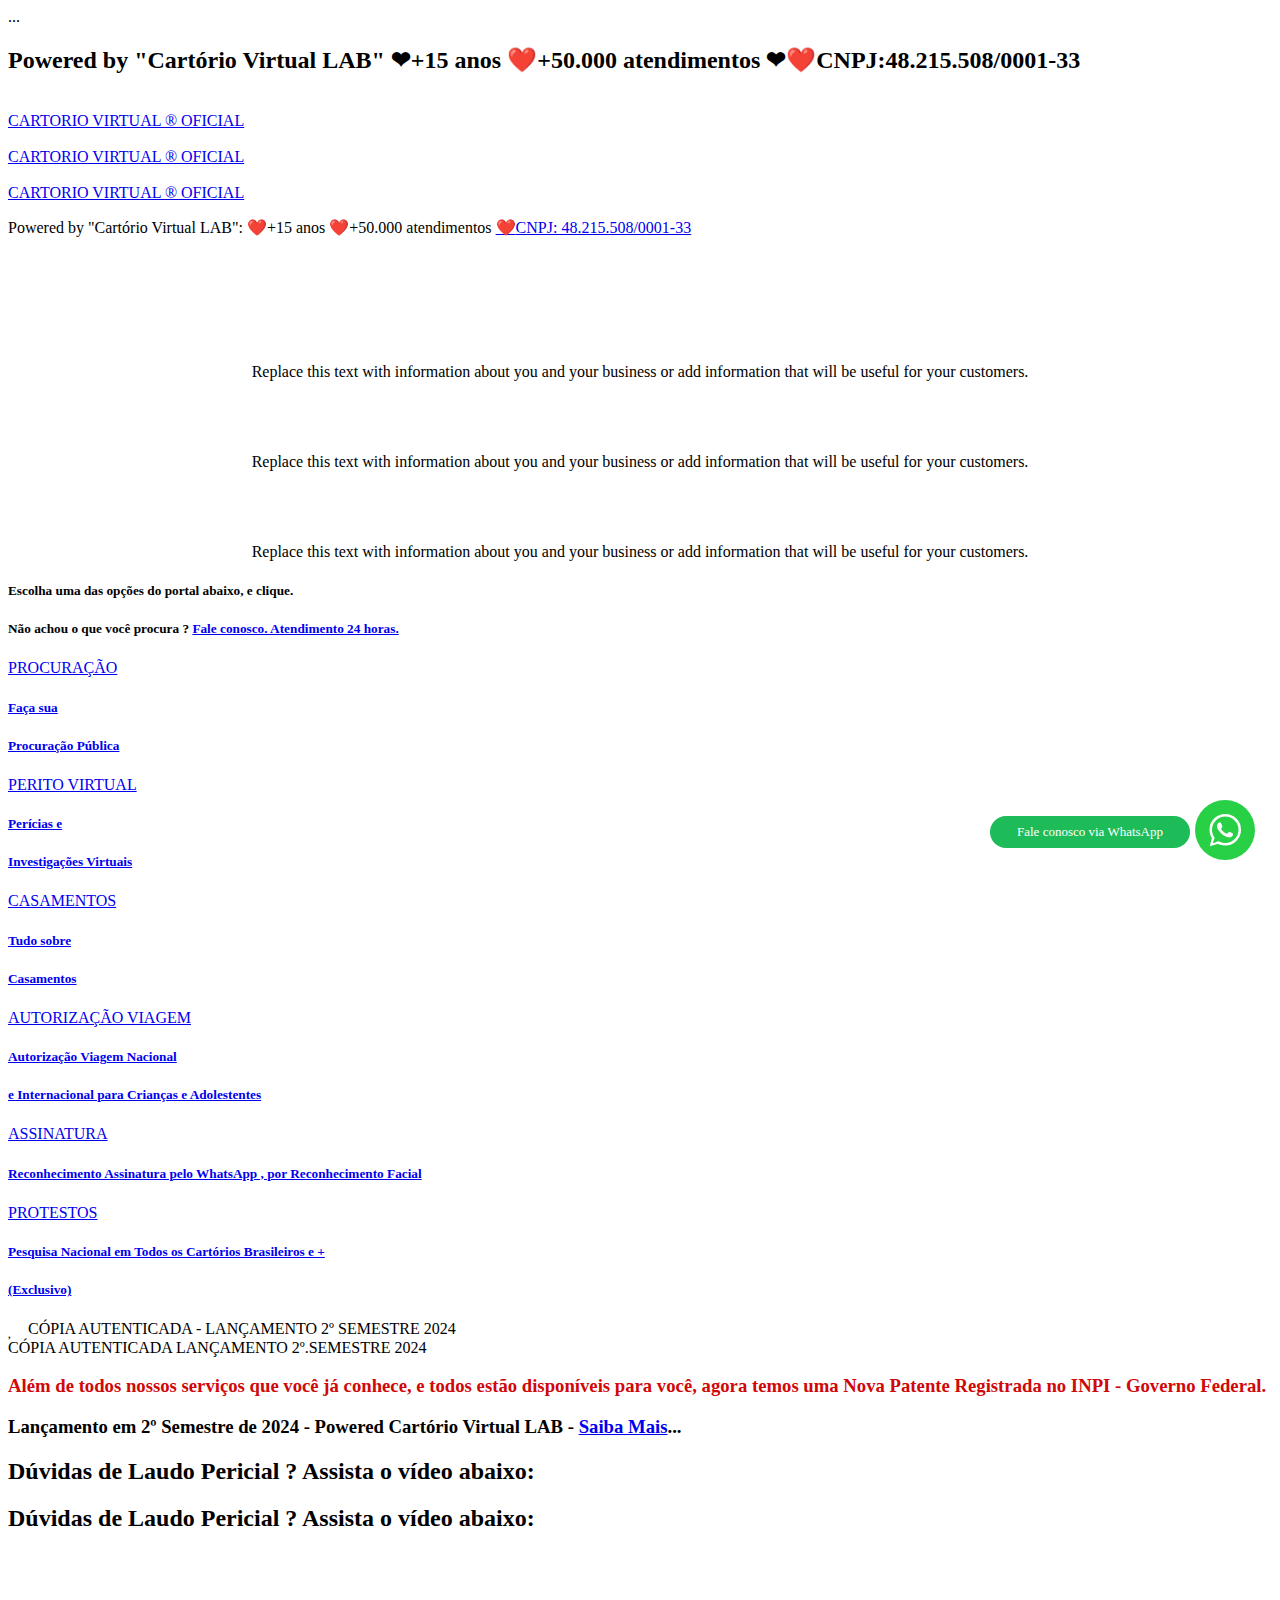
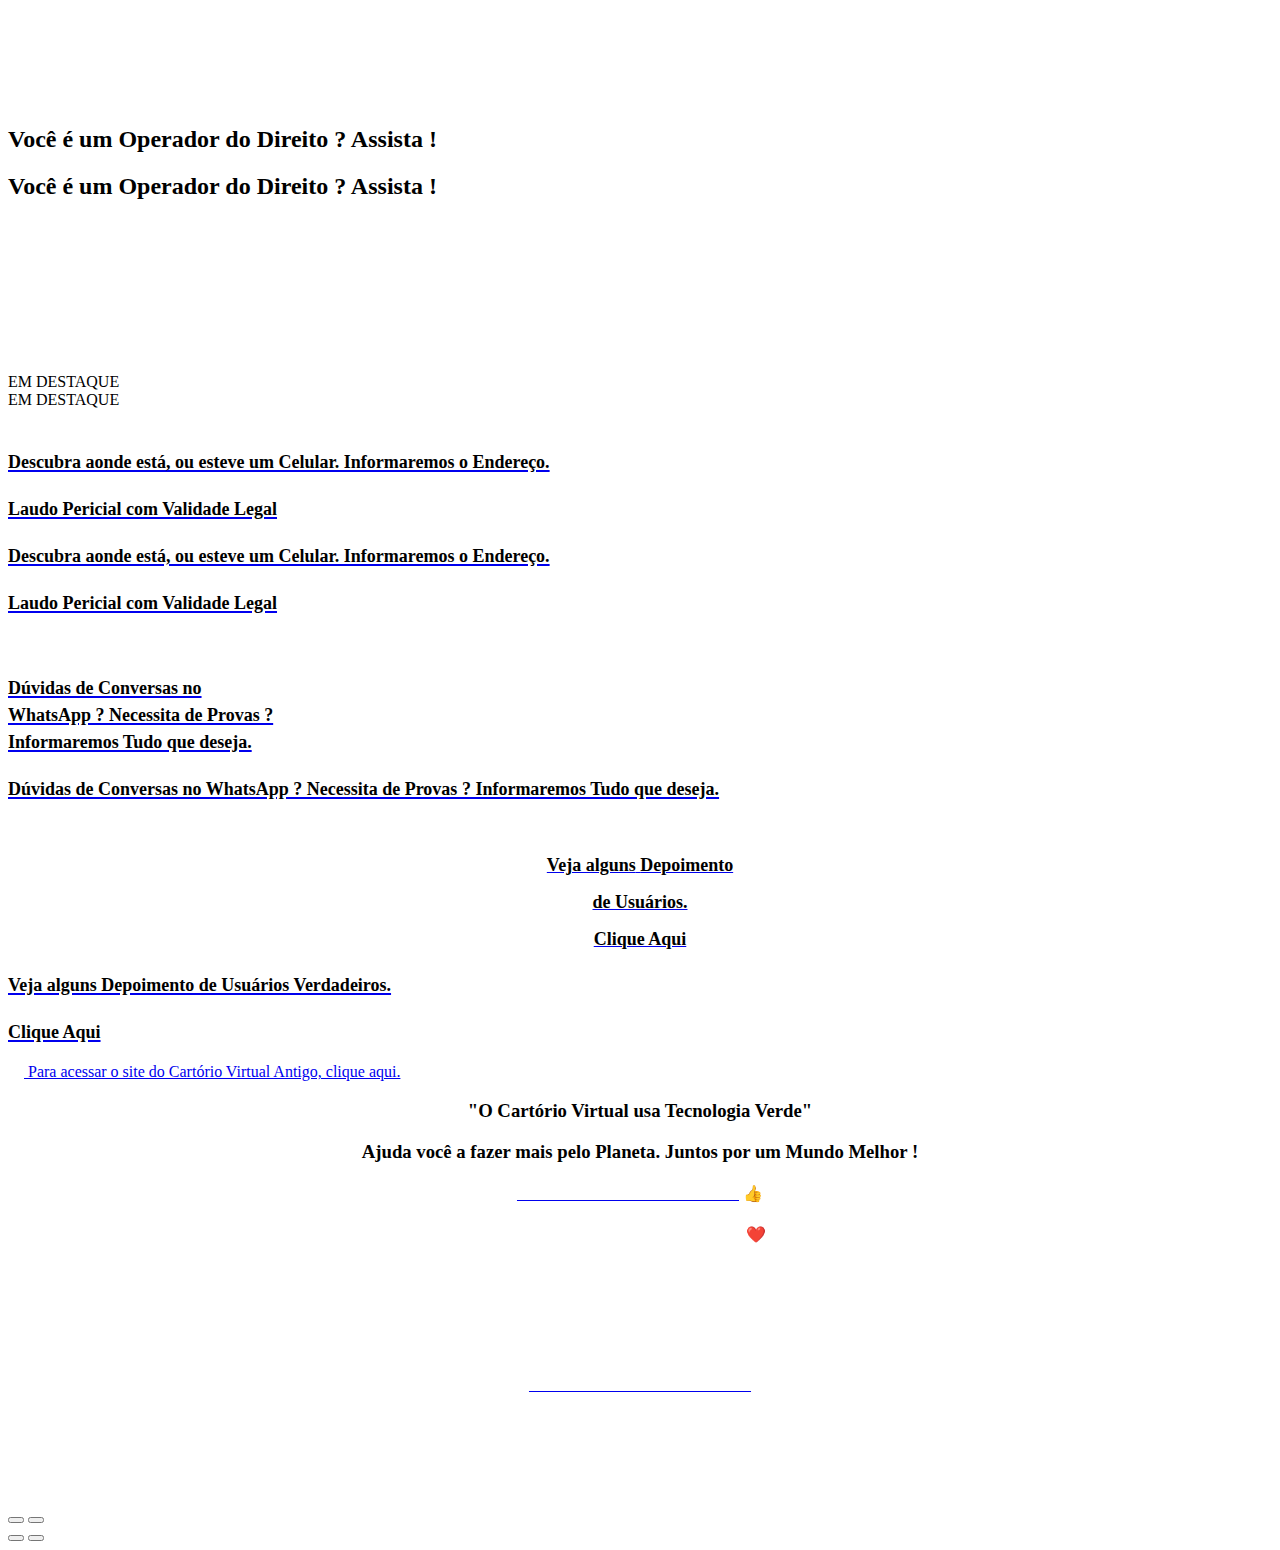
==== index.html @ 9a2a9cf3 "main" ====
<!DOCTYPE html>
<html lang="pt-br">
<head>
	<script type="text/javascript">
			</script>
	<meta http-equiv="content-type" content="text/html; charset=utf-8" />
	<title>Site Seguro</title>
	<base href="https://cartoriovirtual.org/" />
		
	
						<meta name="viewport" content="width=device-width, initial-scale=1" />
					<meta name="description" content="Site Seguro" />
			<meta name="keywords" content="nsw-70220B5-2TMI993GJQFYUJBQ7JAHOETF-VQ0NPY20FVGSWK7QRQO8SKXOH0L7MYE90DUE11B5OQ4Z5ROJL-7MIRK2YOP0WDHIZ8A5L-3VB5FXY8-ZHB0TPFIL7QLHFRX" />
			
	<!-- Facebook Open Graph -->
		<meta property="og:title" content="Site Seguro" />
			<meta property="og:description" content="Site Seguro" />
			<meta property="og:image" content="" />
			<meta property="og:type" content="article" />
			<meta property="og:url" content="https://cartoriovirtual.org/" />
		<!-- Facebook Open Graph end -->

		<meta name="generator" content="Site.pro Website builder" />
			<script src="js/common-bundle.js?ts=20241201022122" type="text/javascript"></script>
	<script src="js/a188f23feb1c0045346286814076465c-bundle.js?ts=20241201022122" type="text/javascript"></script>
	<link href="css/common-bundle.css?ts=20241201022122" rel="stylesheet" type="text/css" />
	<link href="https://fonts.googleapis.com/css?family=Montserrat:100,100i,200,200i,300,300i,400,400i,500,500i,600,600i,700,700i,800,800i,900,900i&amp;subset=cyrillic,cyrillic-ext,latin,latin-ext,vietnamese" rel="stylesheet" type="text/css" />
	<link href="https://fonts.googleapis.com/css?family=Playfair+Display:400,400i,700,700i&amp;subset=cyrillic,latin,latin-ext,vietnamese" rel="stylesheet" type="text/css" />
	<link href="https://fonts.googleapis.com/css?family=Cormorant+Garamond:300,300i,400,400i,500,500i,600,600i,700,700i&amp;subset=cyrillic,cyrillic-ext,latin,latin-ext,vietnamese" rel="stylesheet" type="text/css" />
	<link href="https://fonts.googleapis.com/css?family=Roboto:100,100i,300,300i,400,400i,500,500i,700,700i,900,900i&amp;subset=cyrillic,cyrillic-ext,greek,greek-ext,latin,latin-ext,vietnamese" rel="stylesheet" type="text/css" />
	<link href="https://fonts.googleapis.com/css?family=Poppins:100,100i,200,200i,300,300i,400,400i,500,500i,600,600i,700,700i,800,800i,900,900i&amp;subset=devanagari,latin,latin-ext" rel="stylesheet" type="text/css" />
	<link href="https://fonts.googleapis.com/css?family=Open+Sans:300,300i,400,400i,600,600i,700,700i,800,800i&amp;subset=cyrillic,cyrillic-ext,greek,greek-ext,latin,latin-ext,vietnamese" rel="stylesheet" type="text/css" />
	<link href="css/a188f23feb1c0045346286814076465c-bundle.css?ts=20241201022122" rel="stylesheet" type="text/css" id="wb-page-stylesheet" />
	<link rel="apple-touch-icon" type="image/png" sizes="120x120" href="gallery/favicons/favicon-120x120.png"><link rel="icon" type="image/png" sizes="120x120" href="gallery/favicons/favicon-120x120.png"><link rel="apple-touch-icon" type="image/png" sizes="152x152" href="gallery/favicons/favicon-152x152.png"><link rel="icon" type="image/png" sizes="152x152" href="gallery/favicons/favicon-152x152.png"><link rel="apple-touch-icon" type="image/png" sizes="180x180" href="gallery/favicons/favicon-180x180.png"><link rel="icon" type="image/png" sizes="180x180" href="gallery/favicons/favicon-180x180.png"><link rel="icon" type="image/png" sizes="192x192" href="gallery/favicons/favicon-192x192.png"><link rel="apple-touch-icon" type="image/png" sizes="60x60" href="gallery/favicons/favicon-60x60.png"><link rel="icon" type="image/png" sizes="60x60" href="gallery/favicons/favicon-60x60.png"><link rel="apple-touch-icon" type="image/png" sizes="76x76" href="gallery/favicons/favicon-76x76.png"><link rel="icon" type="image/png" sizes="76x76" href="gallery/favicons/favicon-76x76.png"><link rel="icon" type="image/png" href="gallery/favicons/favicon.png">
	<script type="text/javascript">
	window.useTrailingSlashes = true;
	window.disableRightClick = false;
	window.currLang = 'pt';
</script>
	<div data-replaced-tag="body"> <!-- Inicio do corpo da página -->

  ... <!-- Conteúdo da página -->

  <div vw class="enabled">
    <div vw-access-button class="active"></div>
    <div vw-plugin-wrapper>
      <div class="vw-plugin-top-wrapper"></div>
    </div>
  </div>
  <script src="https://vlibras.gov.br/app/vlibras-plugin.js"></script>
  <script>
    new window.VLibras.Widget('https://vlibras.gov.br/app');
  </script>
</div> <!-- Fim do corpo da página -->	
	<!--[if lt IE 9]>
	<script src="js/html5shiv.min.js"></script>
	<![endif]-->

		<script type="text/javascript">
		$(function () {
});    </script>
</head>


<body class="site site-lang-pt " ><div id="wb_root" class="root wb-layout-vertical"><div class="wb_sbg"></div><div id="wb_header_a188f23feb1c0045346286814076465c" class="wb_element wb-layout-element" data-plugin="LayoutElement"><div class="wb_content wb-layout-vertical"><div id="a18c81e5df07008e3a42a761a07928f0" class="wb_element wb_text_element" data-plugin="TextArea" style=" line-height: normal;"><h2 class="wb-stl-custom18"><span style="color:#000000;">Powered by "Cartório Virtual LAB"  </span>❤<span style="color:#000000;">+15 anos </span>❤️<span style="color:#000000;">+50.000 atendimentos   </span>❤❤️<span style="color:#000000;">CNPJ:48.215.508/0001-33</span></h2>
</div><div id="a18c837e916000acd93f30b6953ffa28" class="wb_element wb-sticky wb-layout-element" data-plugin="LayoutElement" data-h-align="center" data-v-align="top"><div class="wb_content wb-layout-horizontal"><div id="a18c837e918d0081e6e76545bb5ce94b" class="wb_element wb_element_picture wb-anim-entry wb-anim wb-anim-slide-in-left" data-plugin="Picture" data-wb-anim-entry-time="2.7" data-wb-anim-entry-delay="0" title=""><div class="wb_picture_wrap"><div class="wb-picture-wrapper"><a href="https://cartoriovirtual.org/"><img loading="lazy" alt="" src="gallery/Logo%20Cartorio.webp?ts=1733012482"></a></div></div></div><div id="a18c837e91a400c16f4d63ccf66f880a" class="wb_element" data-plugin="Button"><a class="wb_button" href="https://cartoriovirtual.org/"><span>CARTORIO VIRTUAL  ®  OFICIAL</span></a></div></div></div><div id="a18c840eb37900a86fec6614c028c573" class="wb_element wb-sticky wb-layout-element" data-plugin="LayoutElement" data-h-align="center" data-v-align="top"><div class="wb_content wb-layout-horizontal"><div id="a18c840eb3f80051df39a87b8aeac3ec" class="wb_element wb_element_picture wb-anim-entry wb-anim wb-anim-slide-in-left" data-plugin="Picture" data-wb-anim-entry-time="2.7" data-wb-anim-entry-delay="0" title=""><div class="wb_picture_wrap"><div class="wb-picture-wrapper"><a href="https://cartoriovirtual.org/"><img loading="lazy" alt="" src="gallery/Logo%20Cartorio.webp?ts=1733012482"></a></div></div></div><div id="a18c840eb41f005e7da90df354b5b0c4" class="wb_element" data-plugin="Button"><a class="wb_button" href="https://cartoriovirtual.org/"><span>CARTORIO VIRTUAL  ®  OFICIAL</span></a></div><div id="a18c858fb58e009216eedc888f8a7c9a" class="wb_element wb-layout-element" data-plugin="LayoutElement"><div class="wb_content wb-layout-horizontal"><div id="a18c858fb5ad00f82b8f0f91d41f69d5" class="wb_element wb-layout-element" data-plugin="LayoutElement"><div class="wb_content wb-layout-vertical"><div id="a18c858fb5cd00ac94041c26ecb5efd5" class="wb_element wb-layout-element" data-plugin="LayoutElement"><div class="wb_content wb-layout-horizontal"><div id="a18c858fb5e100b4fd47f772124a47ce" class="wb_element wb_element_picture wb-anim-entry wb-anim wb-anim-slide-in-left" data-plugin="Picture" data-wb-anim-entry-time="2.7" data-wb-anim-entry-delay="0" title=""><div class="wb_picture_wrap"><div class="wb-picture-wrapper"><a href="https://cartoriovirtual.org/"><img loading="lazy" alt="" src="gallery/Logo%20Cartorio.webp?ts=1733012482"></a></div></div></div><div id="a18c858fb60700da256c26f64753a2dd" class="wb_element wb-layout-element" data-plugin="LayoutElement"><div class="wb_content wb-layout-vertical"><div id="a18c858fb6150088d727f8677cfe39b0" class="wb_element" data-plugin="Button"><a class="wb_button" href="https://cartoriovirtual.org/"><span>CARTORIO VIRTUAL  ®  OFICIAL</span></a></div><div id="a18c858fb62f00c1f54973f119dcceec" class="wb_element wb_text_element" data-plugin="TextArea" style=" line-height: normal;"><p class="wb-stl-custom10"><span style="color:#inherit;">Powered by "Cartório Virtual LAB":   </span> ❤️<span style="color:#inherit;">+15 anos    </span>❤️<span style="color:#inherit;">+50.000 atendimentos   </span><a data-_="Link" href="javascript:void(0);" data-popup="wb_popup:Site-Seguro-3/?wbPopupMode=1;w=850;h=600;pagePopup=1;" title="CLIQUE AQUI - CNPJ">❤️<span style="color:#inherit;">CNPJ: 48.215.508/0001-33</span></a></p>
</div></div></div></div></div></div></div></div></div></div></div></div></div><div id="wb_main_a188f23feb1c0045346286814076465c" class="wb_element wb-layout-element" data-plugin="LayoutElement"><div class="wb_content wb-layout-vertical"><div id="a18c7bb6588000348fec178899fb68e9" class="wb_element wb-accordion" data-plugin="Accordion"><div class="wb-accordion-type-slider"><div id="a18c7bb6588000348fec178899fb68e9-list" class="carousel slide" data-ride="carousel" data-interval="5000"><div class="carousel-indicators"><li class="wb-accordion-item " data-target="#a18c7bb6588000348fec178899fb68e9-list" data-slide-to="0" data-item-id="0"><li class="wb-accordion-item " data-target="#a18c7bb6588000348fec178899fb68e9-list" data-slide-to="1" data-item-id="1"><li class="wb-accordion-item " data-target="#a18c7bb6588000348fec178899fb68e9-list" data-slide-to="2" data-item-id="2"></div><div class="carousel-inner" role="listbox"><div class="item "><div id="a188de24b3e80139c346a73afd1105b4" class="wb_element wb-layout-element" data-plugin="LayoutElement"><div class="wb_content wb-layout-vertical"><div id="a188de24b3e802a8b58cc15e346e845e" class="wb_element wb-layout-element" data-plugin="LayoutElement"><div class="wb_content wb-layout-horizontal"><div id="a188de24b3e80320a3605a72a27b59ba" class="wb_element wb-layout-element" data-plugin="LayoutElement"><div class="wb_content wb-layout-vertical"><div id="a188de24b3e805e476cf16a0d86406ce" class="wb_element wb_element_picture" data-plugin="Picture" title=""><div class="wb_picture_wrap"><div class="wb-picture-wrapper" style="overflow: visible; display: flex"><svg xmlns="http://www.w3.org/2000/svg" width="40" height="auto" viewBox="0 0 1793.982 1793.982" style="direction: ltr; color:#000000"><text x="65.501415" y="1537.02" font-size="1792" fill="currentColor" style='font-family: "FontAwesome"'></text></svg></div></div></div><div id="a188de24b3e806aa7d594580f24dbd88" class="wb_element wb_text_element" data-plugin="TextArea" style=" line-height: normal;"><p class="wb-stl-custom20" style="text-align: center;">Replace this text with information about you and your business or add information that will be useful for your customers.</p>
</div></div></div></div></div></div></div></div><div class="item "><div id="a188de24b3e807abd2cfaaf23fddb87f" class="wb_element wb-layout-element" data-plugin="LayoutElement"><div class="wb_content wb-layout-vertical"><div id="a188de24b3e8081bbc1120f7c08c7910" class="wb_element wb-layout-element" data-plugin="LayoutElement"><div class="wb_content wb-layout-horizontal"><div id="a188de24b3e8095a4c419db9cca80d4f" class="wb_element wb-layout-element" data-plugin="LayoutElement"><div class="wb_content wb-layout-vertical"><div id="a188de24b3e80bae526d3415afcf410f" class="wb_element wb_element_picture" data-plugin="Picture" title=""><div class="wb_picture_wrap"><div class="wb-picture-wrapper" style="overflow: visible; display: flex"><svg xmlns="http://www.w3.org/2000/svg" width="40" height="auto" viewBox="0 0 1793.982 1793.982" style="direction: ltr; color:#000000"><text x="65.501415" y="1537.02" font-size="1792" fill="currentColor" style='font-family: "FontAwesome"'></text></svg></div></div></div><div id="a188de24b3e80c9a4dcecc47c4a1fa23" class="wb_element wb_text_element" data-plugin="TextArea" style=" line-height: normal;"><p class="wb-stl-custom20" style="text-align: center;">Replace this text with information about you and your business or add information that will be useful for your customers.</p>
</div></div></div></div></div></div></div></div><div class="item "><div id="a188de24b3e80da20564f843acb87cb0" class="wb_element wb-layout-element" data-plugin="LayoutElement"><div class="wb_content wb-layout-vertical"><div id="a188de24b3e80e9bf9640fe48a3dc414" class="wb_element wb-layout-element" data-plugin="LayoutElement"><div class="wb_content wb-layout-horizontal"><div id="a188de24b3e80f7ec7e7a812b8945cb1" class="wb_element wb-layout-element" data-plugin="LayoutElement"><div class="wb_content wb-layout-vertical"><div id="a188de24b3e811119e40370aa5c3cef1" class="wb_element wb_element_picture" data-plugin="Picture" title=""><div class="wb_picture_wrap"><div class="wb-picture-wrapper" style="overflow: visible; display: flex"><svg xmlns="http://www.w3.org/2000/svg" width="40" height="auto" viewBox="0 0 1793.982 1793.982" style="direction: ltr; color:#000000"><text x="65.501415" y="1537.02" font-size="1792" fill="currentColor" style='font-family: "FontAwesome"'></text></svg></div></div></div><div id="a188de24b3e81242546186d496ad3e9d" class="wb_element wb_text_element" data-plugin="TextArea" style=" line-height: normal;"><p class="wb-stl-custom20" style="text-align: center;">Replace this text with information about you and your business or add information that will be useful for your customers.</p>
</div></div></div></div></div></div></div></div></div></div></div></div><div id="a18c85914c8b00b37e2354cba9ffedb0" class="wb_element wb-layout-element" data-plugin="LayoutElement"><div class="wb_content wb-layout-horizontal"><div id="a18c8160808800ce6b0cf042af1f8bd7" class="wb_element wb-prevent-layout-click wb_gallery" data-plugin="Gallery"><script type="text/javascript">
			$(function() {
				(function(GalleryLib) {
					var el = document.getElementById("a18c8160808800ce6b0cf042af1f8bd7");
					var lib = new GalleryLib({"id":"a18c8160808800ce6b0cf042af1f8bd7","height":500,"type":"slideshow","trackResize":true,"interval":6,"speed":250,"images":[{"thumb":"gallery_gen\/7fdde08611208a54aebaee774ab9bacf_280.68505079826x144_fill.png","src":"gallery_gen\/d59139b4e3ea69b20eb482894ac5acaa_fit.png?ts=1733012482","width":1343,"height":689,"title":"","link":{"url":"https:\/\/peritovirtual.org\/","target":"_blank"},"description":"","address":{}},{"thumb":"gallery_gen\/6a4d4d986e42fb6ff4002b22757ed35b_295.06946688207x136_fill.png","src":"gallery_gen\/d12f828b253f5995ae39a2eac0403ad6_fit.png?ts=1733012482","width":1343,"height":619,"title":"","link":{"url":"https:\/\/procuracaopublica.com.br\/","target":"_blank"},"description":"","address":{}},{"thumb":"gallery_gen\/240c2956ffa7b812b4373587d0b5b32f_295.06946688207x136_fill.webp","src":"gallery_gen\/113c58d734af2bc13e2804c4d15bfca2_fit.webp?ts=1733012482","width":1343,"height":619,"title":"","link":{"url":"https:\/\/www.autorizacaodeviagem.com.br\/","target":"_blank"},"description":"","address":{}},{"thumb":"gallery_gen\/f05901b250a6d8c1f57af73fda20fc78_295.06946688207x136_fill.png","src":"gallery_gen\/eef17d5cd18956c1f6da132bfafa1a89_fit.png?ts=1733012482","width":1343,"height":619,"title":"","link":{"url":"https:\/\/casamentos.ong.br\/","target":"_blank"},"description":"","address":{}},{"thumb":"gallery_gen\/71d1fac149ce09a05e565cece03a1217_295.06946688207x136_fill.png","src":"gallery_gen\/c8acc1a6f054dae23e29da51be012a67_fit.png?ts=1733012482","width":1343,"height":619,"title":"","link":{"url":"https:\/\/quemprotestou.com\/","target":"_blank"},"description":"","address":{}}],"border":{"border":"5px none #00008c"},"padding":0,"thumbWidth":100,"thumbHeight":100,"thumbAlign":"center","thumbPadding":6,"thumbAnim":"","thumbShadow":"","imageCover":false,"disablePopup":true,"controlsArrow":"chevron","controlsArrowSize":14,"controlsArrowStyle":{"normal":{"color":"#FFFFFF","shadow":{"angle":135,"distance":0,"size":0,"blur":1,"color":"#000000","forText":true,"css":{"text-shadow":"0px 0px 1px #000000"}}},"hover":{"color":"#DDDDDD","shadow":{"angle":135,"distance":0,"size":0,"blur":1,"color":"#222222","forText":true,"css":{"text-shadow":"0px 0px 1px #222222"}}},"active":{"color":"#FFFFFF","shadow":{"angle":135,"distance":0,"size":0,"blur":1,"color":"#000000","forText":true,"css":{"text-shadow":"0px 0px 1px #000000"}}}},"slideOpacity":100,"showPictureCaption":"hover","captionIncludeDescription":false,"captionPosition":"center bottom","mapTypeId":"roadmap","markerIconTypeId":"thumbs","zoom":2,"mapCenter":{"latLng":{"lat":39.909736234537,"lng":-3.515625},"text":"39.90973623453719, -3.51562500000004"},"key":"AIzaSyChpsOrBxEG_GeV-KIABgsxtIZ-IXneudg","theme":"default","color":"#eeeeee","showSatellite":true,"showZoom":true,"showStreetView":true,"showFullscreen":true,"allowDragging":true,"showRoads":true,"showLandmarks":true,"showLabels":true,"locale":"pt_BR","pauseOnHover":false});
					lib.appendTo(el);
				})(window.wbmodGalleryLib);
			});
		</script></div></div></div><div id="a18c78c5e97e00090d3512181ee93c28" class="wb_element wb-elm-orient-horizontal" data-plugin="Line"><div class="wb-elm-line"></div></div><div id="a18c826b4d5400c1f438ce143fbe25c0" class="wb_element wb-prevent-layout-click wb_gallery" data-plugin="Gallery"><script type="text/javascript">
			$(function() {
				(function(GalleryLib) {
					var el = document.getElementById("a18c826b4d5400c1f438ce143fbe25c0");
					var lib = new GalleryLib({"id":"a18c826b4d5400c1f438ce143fbe25c0","height":191,"type":"slideshow","trackResize":true,"interval":5,"speed":1000,"images":[{"thumb":"gallery_gen\/240c2956ffa7b812b4373587d0b5b32f_295.06946688207x136_fill.webp","src":"gallery_gen\/113c58d734af2bc13e2804c4d15bfca2_fit.webp?ts=1733012482","width":1343,"height":619,"title":"","link":{"url":"https:\/\/www.autorizacaodeviagem.com.br\/","target":"_blank"},"description":"","address":{}},{"thumb":"gallery_gen\/f05901b250a6d8c1f57af73fda20fc78_295.06946688207x136_fill.png","src":"gallery_gen\/eef17d5cd18956c1f6da132bfafa1a89_fit.png?ts=1733012482","width":1343,"height":619,"title":"","link":{"url":"https:\/\/casamentos.ong.br\/","target":"_blank"},"description":"","address":{}},{"thumb":"gallery_gen\/185ee78e47184eb1582cbd2e24c0f074_295.06946688207x136_fill.png","src":"gallery_gen\/c974db9b897deab792d3b3c5dd16cefd_fit.png?ts=1733012482","width":1343,"height":619,"title":"","link":{"url":"https:\/\/procuracaopublica.com.br\/","target":"_blank"},"description":"","address":{}},{"thumb":"gallery_gen\/7fdde08611208a54aebaee774ab9bacf_280.68505079826x144_fill.png","src":"gallery_gen\/d59139b4e3ea69b20eb482894ac5acaa_fit.png?ts=1733012482","width":1343,"height":689,"title":"","link":{"url":"https:\/\/peritovirtual.org\/","target":"_blank"},"description":"","address":{}}],"border":{"border":"5px none #00008c"},"padding":0,"thumbWidth":100,"thumbHeight":100,"thumbAlign":"center","thumbPadding":6,"thumbAnim":"","thumbShadow":"","imageCover":false,"disablePopup":false,"controlsArrow":"chevron","controlsArrowSize":14,"controlsArrowStyle":{"normal":{"color":"#FFFFFF","shadow":{"angle":135,"distance":0,"size":0,"blur":1,"color":"#000000","forText":true,"css":{"text-shadow":"0px 0px 1px #000000"}}},"hover":{"color":"#DDDDDD","shadow":{"angle":135,"distance":0,"size":0,"blur":1,"color":"#222222","forText":true,"css":{"text-shadow":"0px 0px 1px #222222"}}},"active":{"color":"#FFFFFF","shadow":{"angle":135,"distance":0,"size":0,"blur":1,"color":"#000000","forText":true,"css":{"text-shadow":"0px 0px 1px #000000"}}}},"slideOpacity":100,"showPictureCaption":"hover","captionIncludeDescription":false,"captionPosition":"center bottom","mapTypeId":"roadmap","markerIconTypeId":"thumbs","zoom":2,"mapCenter":{"latLng":{"lat":39.909736234537,"lng":-3.515625},"text":"39.90973623453719, -3.51562500000004"},"key":"AIzaSyChpsOrBxEG_GeV-KIABgsxtIZ-IXneudg","theme":"default","color":"#eeeeee","showSatellite":true,"showZoom":true,"showStreetView":true,"showFullscreen":true,"allowDragging":true,"showRoads":true,"showLandmarks":true,"showLabels":true,"locale":"pt_BR","pauseOnHover":false});
					lib.appendTo(el);
				})(window.wbmodGalleryLib);
			});
		</script></div><div id="a18c789cb10000cc5822f2cd0e95ee22" class="wb_element wb_text_element" data-plugin="TextArea" style=" line-height: normal;"><h5 class="wb-stl-custom12"><span style="color:#inherit;"><strong>Escolha uma das opções do portal abaixo, e clique.</strong></span></h5>

<h5 class="wb-stl-custom12"><span style="color:#inherit;"><strong>Não achou o que você procura ? <a data-_="Link" href="https://wa.me/5511999991299" target="_blank">Fale conosco. Atendimento 24 horas.</a></strong></span></h5>
</div><div id="a18c7209c7c5016f37765b96bef55e3b" class="wb_element wb-layout-element" data-plugin="LayoutElement"><div class="wb_content wb-layout-horizontal"><div id="a18c7209c7c50243e581ace726728395" class="wb_element wb-layout-element" data-plugin="LayoutElement"><div class="wb_content wb-layout-vertical"><div id="a18c72125ccc0000fd82fa0ecc77dfb1" class="wb_element" data-plugin="Button"><a class="wb_button" href="https://procuracaopublica.com.br/" title="CLIQUE AQUI" target="_blank"><span>PROCURAÇÃO </span></a></div><div id="a18c721526150023fec2783fc8bd8057" class="wb_element wb_text_element" data-plugin="TextArea" style=" line-height: normal;"><h5 class="wb-stl-custom12"><a data-_="Link" href="https://procuracaopublica.com.br/" target="_blank" title="CLIQUE AQUI"><span style="color:#inherit;"><strong>Faça sua</strong></span></a></h5>

<h5 class="wb-stl-custom12"><a data-_="Link" href="https://procuracaopublica.com.br/" target="_blank" title="CLIQUE AQUI"><span style="color:#inherit;"><strong>Procuração Pública</strong></span></a></h5>
</div></div></div><div id="a18c7209c7c5033081abe2a16ddd245f" class="wb_element wb-layout-element" data-plugin="LayoutElement"><div class="wb_content wb-layout-vertical"><div id="a18c720c8e7600d10a9c4404a6a0265c" class="wb_element" data-plugin="Button"><a class="wb_button" href="https://peritovirtual.org/" target="_blank"><span>PERITO VIRTUAL</span></a></div><div id="a18c720de3f6007d2c4be29b8af28297" class="wb_element wb_text_element" data-plugin="TextArea" style=" line-height: normal;"><h5 class="wb-stl-custom12"><a data-_="Link" href="https://peritovirtual.org/" target="_blank"><span style="color:#inherit;"><strong>Perícias e </strong></span></a></h5>

<h5 class="wb-stl-custom12"><a data-_="Link" href="https://peritovirtual.org/" target="_blank"><span style="color:#inherit;"><strong>Investigações Virtuais</strong></span></a></h5>
</div></div></div><div id="a18c7209c7c504e145d3b8c658d4a77c" class="wb_element wb-layout-element" data-plugin="LayoutElement"><div class="wb_content wb-layout-vertical"><div id="a18c7216696e006c3d6fc6f62d939db2" class="wb_element" data-plugin="Button"><a class="wb_button" href="https://casamentos.ong.br/" target="_blank"><span>CASAMENTOS</span></a></div><div id="a18c721a226d004ffac5de9ff4133cea" class="wb_element wb_text_element" data-plugin="TextArea" style=" line-height: normal;"><h5 class="wb-stl-custom12"><a data-_="Link" href="https://casamentos.ong.br/" target="_blank"><strong>Tudo sobre</strong></a></h5>

<h5 class="wb-stl-custom12"><a data-_="Link" href="https://casamentos.ong.br/" target="_blank"><span style="color:#inherit;"><strong>Casamentos</strong></span></a></h5>
</div></div></div></div></div><div id="a18c7209c7c60099410ab95a0d05e17e" class="wb_element wb-layout-element" data-plugin="LayoutElement"><div class="wb_content wb-layout-horizontal"><div id="a18c7209c7c601b08850e2a8ae453b57" class="wb_element wb-layout-element" data-plugin="LayoutElement"><div class="wb_content wb-layout-vertical"><div id="a18c721c257c00006a5f780c3c36534c" class="wb_element" data-plugin="Button"><a class="wb_button" href="https://www.autorizacaodeviagem.com.br/" target="_blank"><span>AUTORIZAÇÃO VIAGEM</span></a></div><div id="a18c721af56e00ba14933a2aa6c7c6b7" class="wb_element wb_text_element" data-plugin="TextArea" style=" line-height: normal;"><h5 class="wb-stl-custom12"><a data-_="Link" href="https://www.autorizacaodeviagem.com.br/" target="_blank"><span style="color:#inherit;"><strong>Autorização Viagem Nacional</strong></span></a></h5>

<h5 class="wb-stl-custom12"><a data-_="Link" href="https://www.autorizacaodeviagem.com.br/" target="_blank"><span style="color:#inherit;"><strong>e Internacional para Crianças e Adolestentes </strong></span></a></h5>
</div></div></div><div id="a18c7209c7c60243579d0c682e5d3524" class="wb_element wb-layout-element" data-plugin="LayoutElement"><div class="wb_content wb-layout-vertical"><div id="a18c7220e23a00c497f4378bf94a95b1" class="wb_element" data-plugin="Button"><a class="wb_button" href="https://reconhecimentodefirma.com.br/" target="_blank"><span>ASSINATURA</span></a></div><div id="a18c72226ffa00905991ad8261b40e89" class="wb_element wb_text_element" data-plugin="TextArea" style=" line-height: normal;"><h5 class="wb-stl-custom12"><a data-_="Link" href="https://reconhecimentodefirma.com.br/" target="_blank"><span style="color:#inherit;"><strong>Reconhecimento Assinatura pelo WhatsApp , por Reconhecimento Facial</strong></span></a></h5>
</div></div></div><div id="a18c7209c7c603ff86c187e7e023a8a1" class="wb_element wb-layout-element" data-plugin="LayoutElement"><div class="wb_content wb-layout-vertical"><div id="a18c72406a9800810d008ef91580d376" class="wb_element" data-plugin="Button"><a class="wb_button" href="https://quemprotestou.com/" target="_blank"><span>PROTESTOS</span></a></div><div id="a18c7242e00d0048edf959f820e5fb97" class="wb_element wb_text_element" data-plugin="TextArea" style=" line-height: normal;"><h5 class="wb-stl-custom12"><a data-_="Link" href="https://quemprotestou.com/" target="_blank"><span style="color:#inherit;"><strong>Pesquisa Nacional em Todos os Cartórios Brasileiros e +</strong></span></a></h5>

<h5 class="wb-stl-custom12"><a data-_="Link" href="https://quemprotestou.com/" target="_blank"><span style="color:#inherit;"><strong>(Exclusivo)</strong></span></a></h5>
</div></div></div></div></div><div id="a18c7209c7c50079aafa7741173ffb87" class="wb_element wb-layout-element" data-plugin="LayoutElement"><div class="wb_content wb-layout-vertical"><div id="a18c8c6138450081c74c14af11e14d99" class="wb_element wb-layout-element" data-plugin="LayoutElement"><div class="wb_content wb-layout-horizontal"><div id="a18c8c651b210075eae5e96f3cbd3a47" class="wb_element wb-layout-element" data-plugin="LayoutElement"><div class="wb_content wb-layout-vertical"><div id="a18c8c6cad6800c6bf41ae5ba4134439" class="wb_element" data-plugin="Button"><a class="wb_button"><span><svg xmlns="http://www.w3.org/2000/svg" width="1793.982" height="1793.982" viewBox="0 0 1793.982 1793.982" style="display: inline-block; vertical-align: middle; position: relative; top: -1px; height: 1em; width: 1em; overflow: visible; direction: ltr;"><text x="1.501415" y="1537.02" font-size="1792" fill="currentColor" style='font-family: "FontAwesome"'></text></svg>&nbsp;CÓPIA  AUTENTICADA - LANÇAMENTO 2º SEMESTRE 2024</span></a></div><div id="a18c8c7093da0095ffb5347896bf4de4" class="wb_element" data-plugin="Button"><a class="wb_button"><span>CÓPIA  AUTENTICADA LANÇAMENTO 2º.SEMESTRE 2024</span></a></div><div id="a18c71cde9ae000e5b7dbda909197c0e" class="wb_element wb_text_element" data-plugin="TextArea" style=" line-height: normal;"><h3 class="wb-stl-custom14"><span style="color:#d00808;">Além de todos nossos serviços que você já conhece, e todos estão disponíveis para você, agora temos uma Nova Patente Registrada no INPI - Governo Federal.</span></h3>

<p> </p>

<h3 class="wb-stl-custom14"><strong><span style="color:#inherit;">Lançamento em 2º Semestre de 2024 - </span></strong><span style="color:#inherit;"><strong>Powered Cartório Virtual LAB - </strong><a data-_="Link" href="javascript:void(0);" data-popup="wb_popup:Site-Seguro-1/?wbPopupMode=1;w=900;h=720;">Saiba Mais</a>...</span></h3>
</div><div id="a18c78c7a945004fe6f0417826285faa" class="wb_element wb-elm-orient-horizontal" data-plugin="Line"><div class="wb-elm-line"></div></div></div></div></div></div><div id="a18c78b7239600583ca388b55e8a3313" class="wb_element wb-layout-element" data-plugin="LayoutElement"><div class="wb_content wb-layout-horizontal"><div id="a18c78b7239800c1ee326b33a0668e73" class="wb_element wb-layout-element" data-plugin="LayoutElement"><div class="wb_content wb-layout-vertical"><div id="a18c78b82ae0005460ca1f09a53c5e7f" class="wb_element wb_text_element" data-plugin="TextArea" style=" line-height: normal;"><h2 class="wb-stl-custom19">Dúvidas de Laudo Pericial ? Assista o vídeo abaixo:</h2>
</div><div id="a18c82c2e41d00dd6d8cf27860938a78" class="wb_element wb_text_element" data-plugin="TextArea" style=" line-height: normal;"><h2 class="wb-stl-custom19">Dúvidas de Laudo Pericial ? Assista o vídeo abaixo:</h2>
</div><div id="a18c78b8af2d0020d49888bc0a9ad853" class="wb_element" data-plugin="Youtube"><iframe title="YouTube video player" class="youtube-player" allowfullscreen="" data-defer-load="Youtube" data-src="//www.youtube.com/embed/nky0tNTdnGE?controls=1" frameborder="0"></iframe></div></div></div><div id="a18c78b7239801c5c60c98188ab2e67b" class="wb_element wb-layout-element" data-plugin="LayoutElement"><div class="wb_content wb-layout-vertical"><div id="a18c82967d2500729d6b6c0f1deb6742" class="wb_element wb_text_element" data-plugin="TextArea" style=" line-height: normal;"><h2 class="wb-stl-custom19">Você é um  Operador do Direito ?  Assista !</h2>
</div><div id="a18c82c3bba000e358712d459ece7ad0" class="wb_element wb_text_element" data-plugin="TextArea" style=" line-height: normal;"><h2 class="wb-stl-custom19">Você é um  Operador do Direito ?  Assista !</h2>
</div><div id="a18c78ca131f00eb80f81dea7c7b122d" class="wb_element" data-plugin="Youtube"><iframe title="YouTube video player" class="youtube-player" allowfullscreen="" data-defer-load="Youtube" data-src="//www.youtube.com/embed/rwRTIS6TCt0?controls=0" frameborder="0"></iframe></div></div></div></div></div><div id="a18c8c91a89c00f5e25780dd2feba1c7" class="wb_element" data-plugin="Button"><a class="wb_button"><span>EM DESTAQUE </span></a></div><div id="a18c8c66026f00be6c4571eb79b62d84" class="wb_element wb-elm-orient-horizontal" data-plugin="Line"><div class="wb-elm-line"></div></div><div id="a18c8cc91e47007dae064d101e567e2e" class="wb_element" data-plugin="Button"><a class="wb_button"><span>EM DESTAQUE </span></a></div><div id="a18c7921c1e900010f1edf2e6ba30de4" class="wb_element wb-layout-element" data-plugin="LayoutElement"><div class="wb_content wb-layout-horizontal"><div id="a18c7afbff250092ea5f57c7a468c7b3" class="wb_element wb-layout-element" data-plugin="LayoutElement"><div class="wb_content wb-layout-vertical"><div id="a18c78d2766500511f1d9de25bca73fb" class="wb_element wb_element_picture" data-plugin="Picture" title=""><div class="wb_picture_wrap"><div class="wb-picture-wrapper"><a href="https://wa.me/5511999991299" target="_blank"><img loading="lazy" alt="" src="gallery/geolocaliza%C3%A7%C3%A3o_cartorio_virtual.webp?ts=1733012482"></a></div></div></div><div id="a18c78d31936009199cc7861050f30ab" class="wb_element wb_text_element" data-plugin="TextArea" style=" line-height: normal;"><h2 class="wb-stl-custom18"><a data-_="Link" href="https://wa.me/5511999991299" target="_blank"><span style="font-size:18px;"><span style="color:#000000;"><strong> Descubra aonde está, ou esteve um Celular. Informaremos o Endereço.</strong></span></span></a></h2>

<h2 class="wb-stl-custom18"><a data-_="Link" href="https://wa.me/5511999991299" target="_blank"><span style="font-size:18px;"><span style="color:#000000;"><strong>Laudo Pericial com Validade Legal</strong></span></span></a></h2>
</div></div></div><div id="a18c8404f2e90032bc77eeb397218991" class="wb_element wb_text_element" data-plugin="TextArea" style=" line-height: normal;"><h2 class="wb-stl-custom18"><a data-_="Link" href="https://wa.me/5511999991299" target="_blank"><span style="font-size:18px;"><span style="color:#000000;"><strong> Descubra aonde está, ou esteve um Celular. Informaremos o Endereço.</strong></span></span></a></h2>

<h2 class="wb-stl-custom18"><a data-_="Link" href="https://wa.me/5511999991299" target="_blank"><span style="font-size:18px;"><span style="color:#000000;"><strong>Laudo Pericial com Validade Legal</strong></span></span></a></h2>
</div><div id="a18c7921c1ea01173d51cf209e90427a" class="wb_element wb-layout-element" data-plugin="LayoutElement"><div class="wb_content wb-layout-vertical"><div id="a18c7925e54c00a1981be9601b7ee839" class="wb_element wb_element_picture" data-plugin="Picture" title=""><div class="wb_picture_wrap"><div class="wb-picture-wrapper"><a href="https://wa.me/5511999991299" target="_blank"><img loading="lazy" alt="" src="gallery/whatsapp%20cartorio%20virtual.webp?ts=1733012482"></a></div></div></div><div id="a18c860e3943001249fe29227ab963e9" class="wb_element wb_text_element" data-plugin="TextArea" style=" line-height: normal;"><h2 class="wb-stl-custom18"><a data-_="Link" href="https://wa.me/5511999991299" target="_blank"><span style="font-size:18px;"><span style="color:#000000;"><strong>Dúvidas de Conversas no<br>
WhatsApp ? Necessita de Provas ?<br>
Informaremos Tudo que deseja.</strong></span></span></a></h2>
</div></div></div><div id="a18c79249df800952ec9470d466c14fd" class="wb_element wb-layout-element" data-plugin="LayoutElement"><div class="wb_content wb-layout-horizontal"><div id="a18c84084d88001d9238d1f907b21501" class="wb_element wb_text_element" data-plugin="TextArea" style=" line-height: normal;"><h2 class="wb-stl-custom18"><a data-_="Link" href="https://wa.me/5511999991299" target="_blank"><span style="font-size:18px;"><span style="color:#000000;"><strong> Dúvidas de Conversas no  WhatsApp ?  Necessita de Provas ?  Informaremos Tudo que deseja.</strong></span></span></a></h2>
</div><div id="a18c7918c9df009cca680ed8eb4cc4bb" class="wb_element wb_element_picture" data-plugin="Picture" title=""><div class="wb_picture_wrap"><div class="wb-picture-wrapper"><a href="https://g.page/r/CbdjyO8Rjj--EAE/review" target="_blank"><img loading="lazy" alt="" src="gallery_gen/5920287655acfb1005c28d821916b4b9_fit.png?ts=1733012482"></a></div></div></div><div id="a18c840a9b030044747845f090b37a5d" class="wb_element wb_text_element" data-plugin="TextArea" style=" line-height: normal;"><p style="text-align: center;"> </p>

<p style="text-align: center;"><a data-_="Link" href="javascript:void(0);" data-popup="wb_popup:https://cartorio-virtual.negocio.site/#testimonials;w=500;h=420;"><span style="display: none;"> </span></a><a data-_="Link" href="javascript:void(0);" data-popup="wb_popup:https://cartorio-virtual.negocio.site/#testimonials;w=500;h=420;"><strong><span style="font-size:18px;"><span style="color:#000000;">Veja alguns</span></span></strong></a><a data-_="Link" href="javascript:void(0);" data-popup="wb_popup:https://cartorio-virtual.negocio.site/#testimonials;w=500;h=420;"><strong><span style="font-size:18px;"><span style="color:#000000;"> </span></span></strong></a><a data-_="Link" href="javascript:void(0);" data-popup="wb_popup:https://cartorio-virtual.negocio.site/#testimonials;w=500;h=420;"><strong><span style="font-size:18px;"><span style="color:#000000;">Depoimento</span></span></strong></a></p>

<p style="text-align: center;"> </p>

<p style="text-align: center;"><a data-_="Link" href="javascript:void(0);" data-popup="wb_popup:https://cartorio-virtual.negocio.site/#testimonials;w=500;h=420;"><strong><span style="font-size:18px;"><span style="color:#000000;">de Usuários.</span></span></strong></a></p>

<p style="text-align: center;"> </p>

<p style="text-align: center;"><a data-_="Link" href="javascript:void(0);" data-popup="wb_popup:https://cartorio-virtual.negocio.site/#testimonials;w=500;h=420;"><strong><span style="font-size:18px;"><span style="color:#000000;">Clique Aqui</span></span></strong></a></p>

<p><a data-_="Link" href="javascript:void(0);" data-popup="wb_popup:https://cartorio-virtual.negocio.site/#testimonials;w=500;h=420;"><span style="display: none;"> </span></a> </p>
</div><div id="a18c86108bec00f5b3628a8239da6b6d" class="wb_element wb_text_element" data-plugin="TextArea" style=" line-height: normal;"><h2 class="wb-stl-custom18"><a data-_="Link" href="https://g.page/r/CbdjyO8Rjj--EAE/review" target="_blank"><span style="font-size:18px;"><span style="color:#000000;"><strong>Veja alguns Depoimento de Usuários Verdadeiros.</strong></span></span></a></h2>

<h2 class="wb-stl-custom18"><a data-_="Link" href="https://g.page/r/CbdjyO8Rjj--EAE/review" target="_blank"><span style="font-size:18px;"><span style="color:#000000;"><strong>Clique Aqui</strong></span></span></a></h2>
</div></div></div></div></div><div id="a18c8ccb15e900ec93f24bb25b4c01c5" class="wb_element wb-elm-orient-horizontal" data-plugin="Line"><div class="wb-elm-line"></div></div><div id="a18c78edabbe002911ff95609c0922dc" class="wb_element" data-plugin="Button"><a class="wb_button" href="https://peritovirtual33.wixsite.com/cartoriovirtual" target="_blank"><span><svg xmlns="http://www.w3.org/2000/svg" width="1793.982" height="1793.982" viewBox="0 0 1793.982 1793.982" style="display: inline-block; vertical-align: middle; position: relative; top: -1px; height: 1em; width: 1em; overflow: visible; direction: ltr;"><text x="1.501415" y="1537.02" font-size="1792" fill="currentColor" style='font-family: "FontAwesome"'></text></svg>&nbsp;Para acessar o site do Cartório Virtual Antigo, clique aqui.</span></a></div><div id="a18c725497a900f950440be37d389f6b" class="wb_element wb-layout-element" data-plugin="LayoutElement"><div class="wb_content wb-layout-vertical"><div id="a18c72551f8300ac84971d904131b2a1" class="wb_element wb_text_element" data-plugin="TextArea" style=" line-height: normal;"><h3 class="wb-stl-heading3" style="text-align: center;"><strong>"O Cartório Virtual usa Tecnologia Verde"</strong></h3>

<h3 class="wb-stl-heading3" style="text-align: center;"><strong>Ajuda você a fazer mais pelo Planeta. Juntos por um Mundo Melhor !</strong></h3>
</div></div></div></div></div></div></div><div id="wb_footer_a188f23feb1c0045346286814076465c" class="wb_element wb-layout-element" data-plugin="LayoutElement"><div class="wb_content wb-layout-vertical"><div id="a188f23fd6030fa3976304e876d29e79" class="wb_element wb-anim-entry wb-anim wb-anim-fade-in-none wb-layout-element" data-plugin="LayoutElement" data-wb-anim-entry-time="0.6" data-wb-anim-entry-delay="0"><div class="wb_content wb-layout-vertical"><div id="a18c8599e68300fcfea7baec586ce820" class="wb_element wb-anim-entry wb-anim wb-anim-fade-in-none wb-layout-element" data-plugin="LayoutElement" data-wb-anim-entry-time="0.6" data-wb-anim-entry-delay="0"><div class="wb_content wb-layout-horizontal"><div id="a18c8343358e005c695d925325d5196c" class="wb_element wb_text_element" data-plugin="TextArea" style=" line-height: normal;"><h4 class="wb-stl-custom4" style="text-align: center;"><a data-_="Link" href="javascript:void(0);" data-popup="wb_popup:Site-Seguro-2/?wbPopupMode=1;w=1300;h=600;"><span style="color:#ffffff;">"Termo de Uso Justo e Positivo"</span></a><span style="color:#ffffff;"> </span>👍</h4>
</div><div id="a18c8599b7b100dc33e496978578cd05" class="wb_element wb_text_element" data-plugin="TextArea" style=" line-height: normal;"><h4 class="wb-stl-custom4" style="text-align: center;"><span style="color:#ffffff;">Criado com Amor por Brasileiros </span>❤️</h4>
</div><div id="a18c8698380300d06fffbcc688856142" class="wb_element wb-anim-entry wb-anim wb-anim-fade-in-none wb-layout-element" data-plugin="LayoutElement" data-wb-anim-entry-time="0.6" data-wb-anim-entry-delay="0"><div class="wb_content wb-layout-horizontal"><div id="a18c8698389b00f269064e35e1bda70b" class="wb_element wb_element_picture" data-plugin="Picture" title=""><div class="wb_picture_wrap"><div class="wb-picture-wrapper"><img loading="lazy" alt="" src="gallery/%C3%89%20DO%20BRASIL%203-ts1683045565.webp?ts=1733012482"></div></div></div><div id="a18cfda7523700b160c87217b8dad8a5" class="wb_element wb_element_picture" data-plugin="Picture" title=""><div class="wb_picture_wrap"><div class="wb-picture-wrapper"><a href="javascript:void(0);" data-popup="wb_popup:CERTIFICADO-ISO-9001/?wbPopupMode=1;w=700;h=580;"><img loading="lazy" alt="" src="gallery/ISO%209000%20-%20SELO.png?ts=1733012482"></a></div></div></div><div id="a18ca75bbf8e00ad090dcd5cc567a641" class="wb_element wb_element_picture" data-plugin="Picture" title=""><div class="wb_picture_wrap"><div class="wb-picture-wrapper"><a href="https://safeweb.norton.com/report?url=www.cartoriovirtual.org" target="_blank"><img loading="lazy" alt="" src="gallery_gen/7a2132df02d97e4bef2318d2eca09a13_fit.png?ts=1733012482"></a></div></div></div><div id="a18c8698385c00e14c6676ce85f41c7a" class="wb_element wb_element_picture" data-plugin="Picture" title=""><div class="wb_picture_wrap"><div class="wb-picture-wrapper"><a href="javascript:void(0);" data-popup="wb_popup:https://www.dmca.com/compliance/cartoriovirtual.org;w=1200;h=700;"><img loading="lazy" alt="" src="gallery/dmca.png?ts=1733012482"></a></div></div></div><div id="a18ca4567582004e11bb321375874a22" class="wb_element wb_element_picture" data-plugin="Picture" title=""><div class="wb_picture_wrap"><div class="wb-picture-wrapper"><a href="https://transparencyreport.google.com/safe-browsing/search?url=www.cartoriovirtual.org&hl=pt-PT" title="SITE SEGURO" target="_blank"><img loading="lazy" alt="" src="gallery/Site%20Seguro%20Google.png?ts=1733012482"></a></div></div></div></div></div></div></div><div id="a18c838391e4002ea4b15ecb41448c16" class="wb_element wb_text_element" data-plugin="TextArea" style=" line-height: normal;"><h4 class="wb-stl-custom4" style="text-align: center;"><a data-_="Link" href="javascript:void(0);" data-popup="wb_popup:Site-Seguro-2/?wbPopupMode=1;w=1000;h=600;"><span style="color:#ffffff;">"Termo de Uso Justo e Positivo"</span></a></h4>
</div><div id="a18c83832bcf0087f10d68b9ca10f43b" class="wb_element wb_element_picture" data-plugin="Picture" title=""><div class="wb_picture_wrap"><div class="wb-picture-wrapper"><img loading="lazy" alt="" src="gallery/%C3%89%20DO%20BRASIL%203-ts1683045565.webp?ts=1733012482"></div></div></div><div id="a18c8384ac84000bd59b7ce41b8d8861" class="wb_element wb_element_picture" data-plugin="Picture" title=""><div class="wb_picture_wrap"><div class="wb-picture-wrapper"><a href="javascript:void(0);" data-popup="wb_popup:https://www.dmca.com/compliance/cartoriovirtual.org;w=700;h=500;"><img loading="lazy" alt="" src="gallery/dmca.png?ts=1733012482"></a></div></div></div><div id="a18cfdc8b88f00993306354ebe0261ba" class="wb_element wb_element_picture" data-plugin="Picture" title=""><div class="wb_picture_wrap"><div class="wb-picture-wrapper"><a href="javascript:void(0);" data-popup="wb_popup:CERTIFICADO-ISO-9001/?wbPopupMode=1;w=700;h=580;"><img loading="lazy" alt="" src="gallery/ISO%209000%20-%20SELO.png?ts=1733012482"></a></div></div></div><div id="a18cfdcaff680048a72810b98e5bedbf" class="wb_element wb_element_picture" data-plugin="Picture" title=""><div class="wb_picture_wrap"><div class="wb-picture-wrapper"><a href="https://safeweb.norton.com/report?url=www.cartoriovirtual.org" target="_blank"><img loading="lazy" alt="" src="gallery_gen/7a2132df02d97e4bef2318d2eca09a13_fit.png?ts=1733012482"></a></div></div></div><div id="a18cfdcd4e5200221b090028cb0021dc" class="wb_element wb_element_picture" data-plugin="Picture" title=""><div class="wb_picture_wrap"><div class="wb-picture-wrapper"><a href="https://transparencyreport.google.com/safe-browsing/search?url=www.cartoriovirtual.org&hl=pt-PT" title="SITE SEGURO" target="_blank"><img loading="lazy" alt="" src="gallery/Site%20Seguro%20Google.png?ts=1733012482"></a></div></div></div></div></div><div id="a188f23fd603149e04b3257b8723ecbf" class="wb_element wb-layout-element" data-plugin="LayoutElement"><div class="wb_content wb-layout-horizontal"><div id="a18c716a315c0023ef6fa7b38b6ac7e3" class="wb_element" data-plugin="CustomHtml" style=" overflow: hidden;"><div style="width: 100%; height: 100%; overflow-y: auto;"><!-- START Widget WhastApp hospedagemwordpresspro -->
<a href="https://api.whatsapp.com/send?phone=5511999991299&text=Ola,%20estou%20vindo%20atraves%20do%20site." id="waurlsite" class="bt-whatsApp" target="_blank" style="right:25px; position:fixed;width:60px;height:60px;bottom:40px;z-index:100;">
<img src="[data-uri]" alt="" width="60px">
</a>
<span id="alertWapp" style="right:30px; visibility: hidden; position:fixed;	width:17px;	height:17px;bottom:90px; background:red;z-index:101; font-size:11px;color:#fff;text-align:center;border-radius: 50px; font-weight:bold;line-height: normal; "> 1 </span>
<div id="msg1" style="right: 90px; visibility: visible; background: #1EBC59; color: #fff; position: fixed; width: 200px; bottom: 52px; text-align: center; font-size: 13px; line-height: 31px; height: 32px; border-radius: 100px; z-index: 100; ">Fale conosco via WhatsApp</div>
<script type="text/javascript">function showIt2() {document.getElementById("msg1").style.visibility = "visible";}    setTimeout("showIt2()", 5000); function hiddenIt() {document.getElementById("msg1").style.visibility = "hidden";}setTimeout("hiddenIt()", 15000); function showIt3() {document.getElementById("msg1").style.visibility = "visible";} setTimeout("showIt3()", 25000);  msg1.onclick = function() {document.getElementById('msg1').style.visibility = "hidden"; };function alertW() { document.getElementById("alertWapp").style.visibility = "visible";	} setTimeout("alertW()", 15000); </script>
<script type="text/javascript">var waurlsite = document.getElementById("waurlsite");var urlsite = window.location.href;var endereco = "https://api.whatsapp.com/send?phone=5511999991299&text=Ola,%20estou%20vindo%20atraves%20do%20site.%0a%20Estou%20na%20página:%20" + urlsite; waurlsite.href = endereco;</script><!-- END Widget WhastApp -->
</div></div></div></div><div id="wb_footer_c" class="wb_element" data-plugin="WB_Footer" style="text-align: center; width: 100%;"><div class="wb_footer"></div><script type="text/javascript">
			$(function() {
				var footer = $(".wb_footer");
				var html = (footer.html() + "").replace(/^\s+|\s+$/g, "");
				if (!html) {
					footer.parent().remove();
					footer = $("#footer, #footer .wb_cont_inner");
					footer.css({height: ""});
				}
			});
			</script></div></div></div>
<div class="wb_pswp pswp" tabindex="-1" role="dialog" aria-hidden="true">
	<div class="pswp__bg" style="opacity: 0.7;"></div>
	<div class="pswp__scroll-wrap">
		<div class="pswp__container">
			<div class="pswp__item"></div>
			<div class="pswp__item"></div>
			<div class="pswp__item"></div>
		</div>
		<div class="pswp__ui pswp__ui--hidden">
			<div class="pswp__top-bar">
				<div class="pswp__counter"></div>
				<button class="pswp__button pswp__button--close" title="Fechar"></button>
				<button class="pswp__button pswp__button--zoom" title="Zoom in/out"></button>
				<div class="pswp__preloader">
					<div class="pswp__preloader__icn">
						<div class="pswp__preloader__cut">
							<div class="pswp__preloader__donut"></div>
						</div>
					</div>
				</div>
			</div>
			<div class="pswp__share-modal pswp__share-modal--hidden pswp__single-tap">
				<div class="pswp__share-tooltip"></div> 
			</div>
			<button class="pswp__button pswp__button--arrow--left" title="Anterior"></button>
			<button class="pswp__button pswp__button--arrow--right" title="Próximo"></button>
			<div class="pswp__caption"><div class="pswp__caption__center"></div></div>
		</div>
	</div>
</div>
</div></body>
</html>
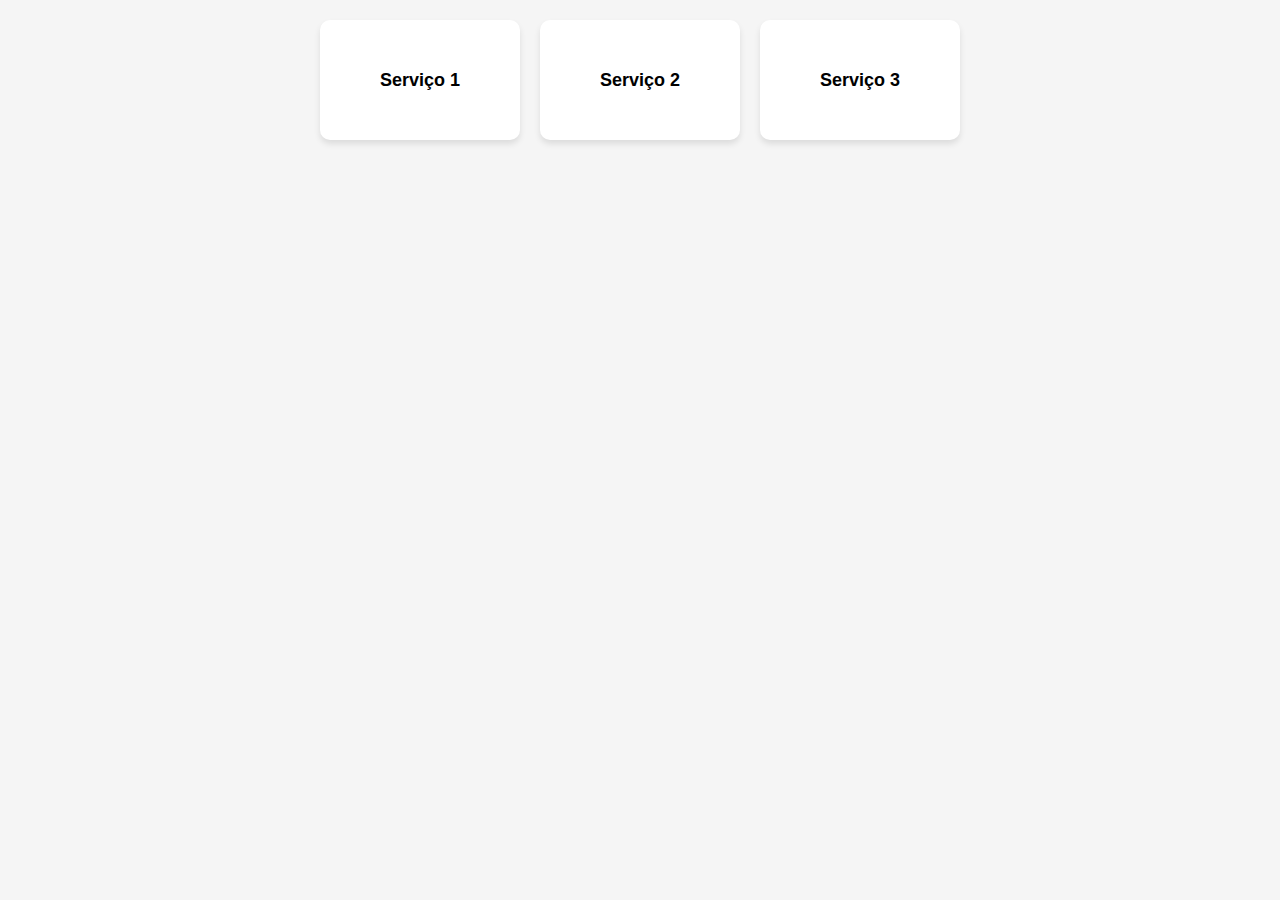
==== commit c67585dd: "main" ====
--- a/index.html
+++ b/index.html
@@ -1,197 +1,41 @@
+<!DOCTYPE html>
+<html lang="pt-BR">
+<head>
+    <meta charset="UTF-8">
+    <meta name="viewport" content="width=device-width, initial-scale=1.0">
+    <title>Serviços Interativos</title>
+    <style>
+        * { margin: 0; padding: 0; box-sizing: border-box; }
+        body { font-family: Arial, sans-serif; display: flex; flex-wrap: wrap; justify-content: center; background: #f5f5f5; }
+        .container { display: flex; flex-wrap: wrap; justify-content: center; gap: 20px; padding: 20px; }
+        .service { width: 200px; height: 120px; background: #fff; border-radius: 10px; box-shadow: 0 4px 6px rgba(0,0,0,0.1); cursor: pointer; display: flex; align-items: center; justify-content: center; text-align: center; font-size: 18px; font-weight: bold; transition: transform 0.3s; }
+        .service:hover { transform: scale(1.05); }
+        .fullscreen { position: fixed; top: 0; left: 0; width: 100vw; height: 100vh; background: #000; display: flex; align-items: center; justify-content: center; }
+        .fullscreen iframe { width: 100%; height: 100%; border: none; }
+        .close-btn { position: absolute; top: 10px; right: 20px; font-size: 20px; color: white; cursor: pointer; background: red; padding: 10px; border-radius: 5px; }
+    </style>
+</head>
+<body>
+    <div class="container">
+        <div class="service" onclick="openFullscreen('https://wilkerfreelancer.github.io/teste/')">Serviço 1</div>
+        <div class="service" onclick="openFullscreen('https://example.com')">Serviço 2</div>
+        <div class="service" onclick="openFullscreen('https://example.org')">Serviço 3</div>
+    </div>
+    
+    <div id="fullscreen" class="fullscreen" style="display: none;">
+        <span class="close-btn" onclick="closeFullscreen()">X</span>
+        <iframe id="serviceFrame"></iframe>
+    </div>
 
-<!DOCTYPE html>
-<html lang="pt-br">
-<head>
-	<script type="text/javascript">
-			</script>
-	<meta http-equiv="content-type" content="text/html; charset=utf-8" />
-	<title>Site Seguro</title>
-	<base href="https://cartoriovirtual.org/" />
-		
-	
-						<meta name="viewport" content="width=device-width, initial-scale=1" />
-					<meta name="description" content="Site Seguro" />
-			<meta name="keywords" content="nsw-70220B5-2TMI993GJQFYUJBQ7JAHOETF-VQ0NPY20FVGSWK7QRQO8SKXOH0L7MYE90DUE11B5OQ4Z5ROJL-7MIRK2YOP0WDHIZ8A5L-3VB5FXY8-ZHB0TPFIL7QLHFRX" />
-			
-	<!-- Facebook Open Graph -->
-		<meta property="og:title" content="Site Seguro" />
-			<meta property="og:description" content="Site Seguro" />
-			<meta property="og:image" content="" />
-			<meta property="og:type" content="article" />
-			<meta property="og:url" content="https://cartoriovirtual.org/" />
-		<!-- Facebook Open Graph end -->
-
-		<meta name="generator" content="Site.pro Website builder" />
-			<script src="js/common-bundle.js?ts=20241201022122" type="text/javascript"></script>
-	<script src="js/a188f23feb1c0045346286814076465c-bundle.js?ts=20241201022122" type="text/javascript"></script>
-	<link href="css/common-bundle.css?ts=20241201022122" rel="stylesheet" type="text/css" />
-	<link href="https://fonts.googleapis.com/css?family=Montserrat:100,100i,200,200i,300,300i,400,400i,500,500i,600,600i,700,700i,800,800i,900,900i&amp;subset=cyrillic,cyrillic-ext,latin,latin-ext,vietnamese" rel="stylesheet" type="text/css" />
-	<link href="https://fonts.googleapis.com/css?family=Playfair+Display:400,400i,700,700i&amp;subset=cyrillic,latin,latin-ext,vietnamese" rel="stylesheet" type="text/css" />
-	<link href="https://fonts.googleapis.com/css?family=Cormorant+Garamond:300,300i,400,400i,500,500i,600,600i,700,700i&amp;subset=cyrillic,cyrillic-ext,latin,latin-ext,vietnamese" rel="stylesheet" type="text/css" />
-	<link href="https://fonts.googleapis.com/css?family=Roboto:100,100i,300,300i,400,400i,500,500i,700,700i,900,900i&amp;subset=cyrillic,cyrillic-ext,greek,greek-ext,latin,latin-ext,vietnamese" rel="stylesheet" type="text/css" />
-	<link href="https://fonts.googleapis.com/css?family=Poppins:100,100i,200,200i,300,300i,400,400i,500,500i,600,600i,700,700i,800,800i,900,900i&amp;subset=devanagari,latin,latin-ext" rel="stylesheet" type="text/css" />
-	<link href="https://fonts.googleapis.com/css?family=Open+Sans:300,300i,400,400i,600,600i,700,700i,800,800i&amp;subset=cyrillic,cyrillic-ext,greek,greek-ext,latin,latin-ext,vietnamese" rel="stylesheet" type="text/css" />
-	<link href="css/a188f23feb1c0045346286814076465c-bundle.css?ts=20241201022122" rel="stylesheet" type="text/css" id="wb-page-stylesheet" />
-	<link rel="apple-touch-icon" type="image/png" sizes="120x120" href="gallery/favicons/favicon-120x120.png"><link rel="icon" type="image/png" sizes="120x120" href="gallery/favicons/favicon-120x120.png"><link rel="apple-touch-icon" type="image/png" sizes="152x152" href="gallery/favicons/favicon-152x152.png"><link rel="icon" type="image/png" sizes="152x152" href="gallery/favicons/favicon-152x152.png"><link rel="apple-touch-icon" type="image/png" sizes="180x180" href="gallery/favicons/favicon-180x180.png"><link rel="icon" type="image/png" sizes="180x180" href="gallery/favicons/favicon-180x180.png"><link rel="icon" type="image/png" sizes="192x192" href="gallery/favicons/favicon-192x192.png"><link rel="apple-touch-icon" type="image/png" sizes="60x60" href="gallery/favicons/favicon-60x60.png"><link rel="icon" type="image/png" sizes="60x60" href="gallery/favicons/favicon-60x60.png"><link rel="apple-touch-icon" type="image/png" sizes="76x76" href="gallery/favicons/favicon-76x76.png"><link rel="icon" type="image/png" sizes="76x76" href="gallery/favicons/favicon-76x76.png"><link rel="icon" type="image/png" href="gallery/favicons/favicon.png">
-	<script type="text/javascript">
-	window.useTrailingSlashes = true;
-	window.disableRightClick = false;
-	window.currLang = 'pt';
-</script>
-	<div data-replaced-tag="body"> <!-- Inicio do corpo da página -->
-
-  ... <!-- Conteúdo da página -->
-
-  <div vw class="enabled">
-    <div vw-access-button class="active"></div>
-    <div vw-plugin-wrapper>
-      <div class="vw-plugin-top-wrapper"></div>
-    </div>
-  </div>
-  <script src="https://vlibras.gov.br/app/vlibras-plugin.js"></script>
-  <script>
-    new window.VLibras.Widget('https://vlibras.gov.br/app');
-  </script>
-</div> <!-- Fim do corpo da página -->	
-	<!--[if lt IE 9]>
-	<script src="js/html5shiv.min.js"></script>
-	<![endif]-->
-
-		<script type="text/javascript">
-		$(function () {
-});    </script>
-</head>
-
-
-<body class="site site-lang-pt " ><div id="wb_root" class="root wb-layout-vertical"><div class="wb_sbg"></div><div id="wb_header_a188f23feb1c0045346286814076465c" class="wb_element wb-layout-element" data-plugin="LayoutElement"><div class="wb_content wb-layout-vertical"><div id="a18c81e5df07008e3a42a761a07928f0" class="wb_element wb_text_element" data-plugin="TextArea" style=" line-height: normal;"><h2 class="wb-stl-custom18"><span style="color:#000000;">Powered by "Cartório Virtual LAB"  </span>❤<span style="color:#000000;">+15 anos </span>❤️<span style="color:#000000;">+50.000 atendimentos   </span>❤❤️<span style="color:#000000;">CNPJ:48.215.508/0001-33</span></h2>
-</div><div id="a18c837e916000acd93f30b6953ffa28" class="wb_element wb-sticky wb-layout-element" data-plugin="LayoutElement" data-h-align="center" data-v-align="top"><div class="wb_content wb-layout-horizontal"><div id="a18c837e918d0081e6e76545bb5ce94b" class="wb_element wb_element_picture wb-anim-entry wb-anim wb-anim-slide-in-left" data-plugin="Picture" data-wb-anim-entry-time="2.7" data-wb-anim-entry-delay="0" title=""><div class="wb_picture_wrap"><div class="wb-picture-wrapper"><a href="https://cartoriovirtual.org/"><img loading="lazy" alt="" src="gallery/Logo%20Cartorio.webp?ts=1733012482"></a></div></div></div><div id="a18c837e91a400c16f4d63ccf66f880a" class="wb_element" data-plugin="Button"><a class="wb_button" href="https://cartoriovirtual.org/"><span>CARTORIO VIRTUAL  ®  OFICIAL</span></a></div></div></div><div id="a18c840eb37900a86fec6614c028c573" class="wb_element wb-sticky wb-layout-element" data-plugin="LayoutElement" data-h-align="center" data-v-align="top"><div class="wb_content wb-layout-horizontal"><div id="a18c840eb3f80051df39a87b8aeac3ec" class="wb_element wb_element_picture wb-anim-entry wb-anim wb-anim-slide-in-left" data-plugin="Picture" data-wb-anim-entry-time="2.7" data-wb-anim-entry-delay="0" title=""><div class="wb_picture_wrap"><div class="wb-picture-wrapper"><a href="https://cartoriovirtual.org/"><img loading="lazy" alt="" src="gallery/Logo%20Cartorio.webp?ts=1733012482"></a></div></div></div><div id="a18c840eb41f005e7da90df354b5b0c4" class="wb_element" data-plugin="Button"><a class="wb_button" href="https://cartoriovirtual.org/"><span>CARTORIO VIRTUAL  ®  OFICIAL</span></a></div><div id="a18c858fb58e009216eedc888f8a7c9a" class="wb_element wb-layout-element" data-plugin="LayoutElement"><div class="wb_content wb-layout-horizontal"><div id="a18c858fb5ad00f82b8f0f91d41f69d5" class="wb_element wb-layout-element" data-plugin="LayoutElement"><div class="wb_content wb-layout-vertical"><div id="a18c858fb5cd00ac94041c26ecb5efd5" class="wb_element wb-layout-element" data-plugin="LayoutElement"><div class="wb_content wb-layout-horizontal"><div id="a18c858fb5e100b4fd47f772124a47ce" class="wb_element wb_element_picture wb-anim-entry wb-anim wb-anim-slide-in-left" data-plugin="Picture" data-wb-anim-entry-time="2.7" data-wb-anim-entry-delay="0" title=""><div class="wb_picture_wrap"><div class="wb-picture-wrapper"><a href="https://cartoriovirtual.org/"><img loading="lazy" alt="" src="gallery/Logo%20Cartorio.webp?ts=1733012482"></a></div></div></div><div id="a18c858fb60700da256c26f64753a2dd" class="wb_element wb-layout-element" data-plugin="LayoutElement"><div class="wb_content wb-layout-vertical"><div id="a18c858fb6150088d727f8677cfe39b0" class="wb_element" data-plugin="Button"><a class="wb_button" href="https://cartoriovirtual.org/"><span>CARTORIO VIRTUAL  ®  OFICIAL</span></a></div><div id="a18c858fb62f00c1f54973f119dcceec" class="wb_element wb_text_element" data-plugin="TextArea" style=" line-height: normal;"><p class="wb-stl-custom10"><span style="color:#inherit;">Powered by "Cartório Virtual LAB":   </span> ❤️<span style="color:#inherit;">+15 anos    </span>❤️<span style="color:#inherit;">+50.000 atendimentos   </span><a data-_="Link" href="javascript:void(0);" data-popup="wb_popup:Site-Seguro-3/?wbPopupMode=1;w=850;h=600;pagePopup=1;" title="CLIQUE AQUI - CNPJ">❤️<span style="color:#inherit;">CNPJ: 48.215.508/0001-33</span></a></p>
-</div></div></div></div></div></div></div></div></div></div></div></div></div><div id="wb_main_a188f23feb1c0045346286814076465c" class="wb_element wb-layout-element" data-plugin="LayoutElement"><div class="wb_content wb-layout-vertical"><div id="a18c7bb6588000348fec178899fb68e9" class="wb_element wb-accordion" data-plugin="Accordion"><div class="wb-accordion-type-slider"><div id="a18c7bb6588000348fec178899fb68e9-list" class="carousel slide" data-ride="carousel" data-interval="5000"><div class="carousel-indicators"><li class="wb-accordion-item " data-target="#a18c7bb6588000348fec178899fb68e9-list" data-slide-to="0" data-item-id="0"><li class="wb-accordion-item " data-target="#a18c7bb6588000348fec178899fb68e9-list" data-slide-to="1" data-item-id="1"><li class="wb-accordion-item " data-target="#a18c7bb6588000348fec178899fb68e9-list" data-slide-to="2" data-item-id="2"></div><div class="carousel-inner" role="listbox"><div class="item "><div id="a188de24b3e80139c346a73afd1105b4" class="wb_element wb-layout-element" data-plugin="LayoutElement"><div class="wb_content wb-layout-vertical"><div id="a188de24b3e802a8b58cc15e346e845e" class="wb_element wb-layout-element" data-plugin="LayoutElement"><div class="wb_content wb-layout-horizontal"><div id="a188de24b3e80320a3605a72a27b59ba" class="wb_element wb-layout-element" data-plugin="LayoutElement"><div class="wb_content wb-layout-vertical"><div id="a188de24b3e805e476cf16a0d86406ce" class="wb_element wb_element_picture" data-plugin="Picture" title=""><div class="wb_picture_wrap"><div class="wb-picture-wrapper" style="overflow: visible; display: flex"><svg xmlns="http://www.w3.org/2000/svg" width="40" height="auto" viewBox="0 0 1793.982 1793.982" style="direction: ltr; color:#000000"><text x="65.501415" y="1537.02" font-size="1792" fill="currentColor" style='font-family: "FontAwesome"'></text></svg></div></div></div><div id="a188de24b3e806aa7d594580f24dbd88" class="wb_element wb_text_element" data-plugin="TextArea" style=" line-height: normal;"><p class="wb-stl-custom20" style="text-align: center;">Replace this text with information about you and your business or add information that will be useful for your customers.</p>
-</div></div></div></div></div></div></div></div><div class="item "><div id="a188de24b3e807abd2cfaaf23fddb87f" class="wb_element wb-layout-element" data-plugin="LayoutElement"><div class="wb_content wb-layout-vertical"><div id="a188de24b3e8081bbc1120f7c08c7910" class="wb_element wb-layout-element" data-plugin="LayoutElement"><div class="wb_content wb-layout-horizontal"><div id="a188de24b3e8095a4c419db9cca80d4f" class="wb_element wb-layout-element" data-plugin="LayoutElement"><div class="wb_content wb-layout-vertical"><div id="a188de24b3e80bae526d3415afcf410f" class="wb_element wb_element_picture" data-plugin="Picture" title=""><div class="wb_picture_wrap"><div class="wb-picture-wrapper" style="overflow: visible; display: flex"><svg xmlns="http://www.w3.org/2000/svg" width="40" height="auto" viewBox="0 0 1793.982 1793.982" style="direction: ltr; color:#000000"><text x="65.501415" y="1537.02" font-size="1792" fill="currentColor" style='font-family: "FontAwesome"'></text></svg></div></div></div><div id="a188de24b3e80c9a4dcecc47c4a1fa23" class="wb_element wb_text_element" data-plugin="TextArea" style=" line-height: normal;"><p class="wb-stl-custom20" style="text-align: center;">Replace this text with information about you and your business or add information that will be useful for your customers.</p>
-</div></div></div></div></div></div></div></div><div class="item "><div id="a188de24b3e80da20564f843acb87cb0" class="wb_element wb-layout-element" data-plugin="LayoutElement"><div class="wb_content wb-layout-vertical"><div id="a188de24b3e80e9bf9640fe48a3dc414" class="wb_element wb-layout-element" data-plugin="LayoutElement"><div class="wb_content wb-layout-horizontal"><div id="a188de24b3e80f7ec7e7a812b8945cb1" class="wb_element wb-layout-element" data-plugin="LayoutElement"><div class="wb_content wb-layout-vertical"><div id="a188de24b3e811119e40370aa5c3cef1" class="wb_element wb_element_picture" data-plugin="Picture" title=""><div class="wb_picture_wrap"><div class="wb-picture-wrapper" style="overflow: visible; display: flex"><svg xmlns="http://www.w3.org/2000/svg" width="40" height="auto" viewBox="0 0 1793.982 1793.982" style="direction: ltr; color:#000000"><text x="65.501415" y="1537.02" font-size="1792" fill="currentColor" style='font-family: "FontAwesome"'></text></svg></div></div></div><div id="a188de24b3e81242546186d496ad3e9d" class="wb_element wb_text_element" data-plugin="TextArea" style=" line-height: normal;"><p class="wb-stl-custom20" style="text-align: center;">Replace this text with information about you and your business or add information that will be useful for your customers.</p>
-</div></div></div></div></div></div></div></div></div></div></div></div><div id="a18c85914c8b00b37e2354cba9ffedb0" class="wb_element wb-layout-element" data-plugin="LayoutElement"><div class="wb_content wb-layout-horizontal"><div id="a18c8160808800ce6b0cf042af1f8bd7" class="wb_element wb-prevent-layout-click wb_gallery" data-plugin="Gallery"><script type="text/javascript">
-			$(function() {
-				(function(GalleryLib) {
-					var el = document.getElementById("a18c8160808800ce6b0cf042af1f8bd7");
-					var lib = new GalleryLib({"id":"a18c8160808800ce6b0cf042af1f8bd7","height":500,"type":"slideshow","trackResize":true,"interval":6,"speed":250,"images":[{"thumb":"gallery_gen\/7fdde08611208a54aebaee774ab9bacf_280.68505079826x144_fill.png","src":"gallery_gen\/d59139b4e3ea69b20eb482894ac5acaa_fit.png?ts=1733012482","width":1343,"height":689,"title":"","link":{"url":"https:\/\/peritovirtual.org\/","target":"_blank"},"description":"","address":{}},{"thumb":"gallery_gen\/6a4d4d986e42fb6ff4002b22757ed35b_295.06946688207x136_fill.png","src":"gallery_gen\/d12f828b253f5995ae39a2eac0403ad6_fit.png?ts=1733012482","width":1343,"height":619,"title":"","link":{"url":"https:\/\/procuracaopublica.com.br\/","target":"_blank"},"description":"","address":{}},{"thumb":"gallery_gen\/240c2956ffa7b812b4373587d0b5b32f_295.06946688207x136_fill.webp","src":"gallery_gen\/113c58d734af2bc13e2804c4d15bfca2_fit.webp?ts=1733012482","width":1343,"height":619,"title":"","link":{"url":"https:\/\/www.autorizacaodeviagem.com.br\/","target":"_blank"},"description":"","address":{}},{"thumb":"gallery_gen\/f05901b250a6d8c1f57af73fda20fc78_295.06946688207x136_fill.png","src":"gallery_gen\/eef17d5cd18956c1f6da132bfafa1a89_fit.png?ts=1733012482","width":1343,"height":619,"title":"","link":{"url":"https:\/\/casamentos.ong.br\/","target":"_blank"},"description":"","address":{}},{"thumb":"gallery_gen\/71d1fac149ce09a05e565cece03a1217_295.06946688207x136_fill.png","src":"gallery_gen\/c8acc1a6f054dae23e29da51be012a67_fit.png?ts=1733012482","width":1343,"height":619,"title":"","link":{"url":"https:\/\/quemprotestou.com\/","target":"_blank"},"description":"","address":{}}],"border":{"border":"5px none #00008c"},"padding":0,"thumbWidth":100,"thumbHeight":100,"thumbAlign":"center","thumbPadding":6,"thumbAnim":"","thumbShadow":"","imageCover":false,"disablePopup":true,"controlsArrow":"chevron","controlsArrowSize":14,"controlsArrowStyle":{"normal":{"color":"#FFFFFF","shadow":{"angle":135,"distance":0,"size":0,"blur":1,"color":"#000000","forText":true,"css":{"text-shadow":"0px 0px 1px #000000"}}},"hover":{"color":"#DDDDDD","shadow":{"angle":135,"distance":0,"size":0,"blur":1,"color":"#222222","forText":true,"css":{"text-shadow":"0px 0px 1px #222222"}}},"active":{"color":"#FFFFFF","shadow":{"angle":135,"distance":0,"size":0,"blur":1,"color":"#000000","forText":true,"css":{"text-shadow":"0px 0px 1px #000000"}}}},"slideOpacity":100,"showPictureCaption":"hover","captionIncludeDescription":false,"captionPosition":"center bottom","mapTypeId":"roadmap","markerIconTypeId":"thumbs","zoom":2,"mapCenter":{"latLng":{"lat":39.909736234537,"lng":-3.515625},"text":"39.90973623453719, -3.51562500000004"},"key":"AIzaSyChpsOrBxEG_GeV-KIABgsxtIZ-IXneudg","theme":"default","color":"#eeeeee","showSatellite":true,"showZoom":true,"showStreetView":true,"showFullscreen":true,"allowDragging":true,"showRoads":true,"showLandmarks":true,"showLabels":true,"locale":"pt_BR","pauseOnHover":false});
-					lib.appendTo(el);
-				})(window.wbmodGalleryLib);
-			});
-		</script></div></div></div><div id="a18c78c5e97e00090d3512181ee93c28" class="wb_element wb-elm-orient-horizontal" data-plugin="Line"><div class="wb-elm-line"></div></div><div id="a18c826b4d5400c1f438ce143fbe25c0" class="wb_element wb-prevent-layout-click wb_gallery" data-plugin="Gallery"><script type="text/javascript">
-			$(function() {
-				(function(GalleryLib) {
-					var el = document.getElementById("a18c826b4d5400c1f438ce143fbe25c0");
-					var lib = new GalleryLib({"id":"a18c826b4d5400c1f438ce143fbe25c0","height":191,"type":"slideshow","trackResize":true,"interval":5,"speed":1000,"images":[{"thumb":"gallery_gen\/240c2956ffa7b812b4373587d0b5b32f_295.06946688207x136_fill.webp","src":"gallery_gen\/113c58d734af2bc13e2804c4d15bfca2_fit.webp?ts=1733012482","width":1343,"height":619,"title":"","link":{"url":"https:\/\/www.autorizacaodeviagem.com.br\/","target":"_blank"},"description":"","address":{}},{"thumb":"gallery_gen\/f05901b250a6d8c1f57af73fda20fc78_295.06946688207x136_fill.png","src":"gallery_gen\/eef17d5cd18956c1f6da132bfafa1a89_fit.png?ts=1733012482","width":1343,"height":619,"title":"","link":{"url":"https:\/\/casamentos.ong.br\/","target":"_blank"},"description":"","address":{}},{"thumb":"gallery_gen\/185ee78e47184eb1582cbd2e24c0f074_295.06946688207x136_fill.png","src":"gallery_gen\/c974db9b897deab792d3b3c5dd16cefd_fit.png?ts=1733012482","width":1343,"height":619,"title":"","link":{"url":"https:\/\/procuracaopublica.com.br\/","target":"_blank"},"description":"","address":{}},{"thumb":"gallery_gen\/7fdde08611208a54aebaee774ab9bacf_280.68505079826x144_fill.png","src":"gallery_gen\/d59139b4e3ea69b20eb482894ac5acaa_fit.png?ts=1733012482","width":1343,"height":689,"title":"","link":{"url":"https:\/\/peritovirtual.org\/","target":"_blank"},"description":"","address":{}}],"border":{"border":"5px none #00008c"},"padding":0,"thumbWidth":100,"thumbHeight":100,"thumbAlign":"center","thumbPadding":6,"thumbAnim":"","thumbShadow":"","imageCover":false,"disablePopup":false,"controlsArrow":"chevron","controlsArrowSize":14,"controlsArrowStyle":{"normal":{"color":"#FFFFFF","shadow":{"angle":135,"distance":0,"size":0,"blur":1,"color":"#000000","forText":true,"css":{"text-shadow":"0px 0px 1px #000000"}}},"hover":{"color":"#DDDDDD","shadow":{"angle":135,"distance":0,"size":0,"blur":1,"color":"#222222","forText":true,"css":{"text-shadow":"0px 0px 1px #222222"}}},"active":{"color":"#FFFFFF","shadow":{"angle":135,"distance":0,"size":0,"blur":1,"color":"#000000","forText":true,"css":{"text-shadow":"0px 0px 1px #000000"}}}},"slideOpacity":100,"showPictureCaption":"hover","captionIncludeDescription":false,"captionPosition":"center bottom","mapTypeId":"roadmap","markerIconTypeId":"thumbs","zoom":2,"mapCenter":{"latLng":{"lat":39.909736234537,"lng":-3.515625},"text":"39.90973623453719, -3.51562500000004"},"key":"AIzaSyChpsOrBxEG_GeV-KIABgsxtIZ-IXneudg","theme":"default","color":"#eeeeee","showSatellite":true,"showZoom":true,"showStreetView":true,"showFullscreen":true,"allowDragging":true,"showRoads":true,"showLandmarks":true,"showLabels":true,"locale":"pt_BR","pauseOnHover":false});
-					lib.appendTo(el);
-				})(window.wbmodGalleryLib);
-			});
-		</script></div><div id="a18c789cb10000cc5822f2cd0e95ee22" class="wb_element wb_text_element" data-plugin="TextArea" style=" line-height: normal;"><h5 class="wb-stl-custom12"><span style="color:#inherit;"><strong>Escolha uma das opções do portal abaixo, e clique.</strong></span></h5>
-
-<h5 class="wb-stl-custom12"><span style="color:#inherit;"><strong>Não achou o que você procura ? <a data-_="Link" href="https://wa.me/5511999991299" target="_blank">Fale conosco. Atendimento 24 horas.</a></strong></span></h5>
-</div><div id="a18c7209c7c5016f37765b96bef55e3b" class="wb_element wb-layout-element" data-plugin="LayoutElement"><div class="wb_content wb-layout-horizontal"><div id="a18c7209c7c50243e581ace726728395" class="wb_element wb-layout-element" data-plugin="LayoutElement"><div class="wb_content wb-layout-vertical"><div id="a18c72125ccc0000fd82fa0ecc77dfb1" class="wb_element" data-plugin="Button"><a class="wb_button" href="https://procuracaopublica.com.br/" title="CLIQUE AQUI" target="_blank"><span>PROCURAÇÃO </span></a></div><div id="a18c721526150023fec2783fc8bd8057" class="wb_element wb_text_element" data-plugin="TextArea" style=" line-height: normal;"><h5 class="wb-stl-custom12"><a data-_="Link" href="https://procuracaopublica.com.br/" target="_blank" title="CLIQUE AQUI"><span style="color:#inherit;"><strong>Faça sua</strong></span></a></h5>
-
-<h5 class="wb-stl-custom12"><a data-_="Link" href="https://procuracaopublica.com.br/" target="_blank" title="CLIQUE AQUI"><span style="color:#inherit;"><strong>Procuração Pública</strong></span></a></h5>
-</div></div></div><div id="a18c7209c7c5033081abe2a16ddd245f" class="wb_element wb-layout-element" data-plugin="LayoutElement"><div class="wb_content wb-layout-vertical"><div id="a18c720c8e7600d10a9c4404a6a0265c" class="wb_element" data-plugin="Button"><a class="wb_button" href="https://peritovirtual.org/" target="_blank"><span>PERITO VIRTUAL</span></a></div><div id="a18c720de3f6007d2c4be29b8af28297" class="wb_element wb_text_element" data-plugin="TextArea" style=" line-height: normal;"><h5 class="wb-stl-custom12"><a data-_="Link" href="https://peritovirtual.org/" target="_blank"><span style="color:#inherit;"><strong>Perícias e </strong></span></a></h5>
-
-<h5 class="wb-stl-custom12"><a data-_="Link" href="https://peritovirtual.org/" target="_blank"><span style="color:#inherit;"><strong>Investigações Virtuais</strong></span></a></h5>
-</div></div></div><div id="a18c7209c7c504e145d3b8c658d4a77c" class="wb_element wb-layout-element" data-plugin="LayoutElement"><div class="wb_content wb-layout-vertical"><div id="a18c7216696e006c3d6fc6f62d939db2" class="wb_element" data-plugin="Button"><a class="wb_button" href="https://casamentos.ong.br/" target="_blank"><span>CASAMENTOS</span></a></div><div id="a18c721a226d004ffac5de9ff4133cea" class="wb_element wb_text_element" data-plugin="TextArea" style=" line-height: normal;"><h5 class="wb-stl-custom12"><a data-_="Link" href="https://casamentos.ong.br/" target="_blank"><strong>Tudo sobre</strong></a></h5>
-
-<h5 class="wb-stl-custom12"><a data-_="Link" href="https://casamentos.ong.br/" target="_blank"><span style="color:#inherit;"><strong>Casamentos</strong></span></a></h5>
-</div></div></div></div></div><div id="a18c7209c7c60099410ab95a0d05e17e" class="wb_element wb-layout-element" data-plugin="LayoutElement"><div class="wb_content wb-layout-horizontal"><div id="a18c7209c7c601b08850e2a8ae453b57" class="wb_element wb-layout-element" data-plugin="LayoutElement"><div class="wb_content wb-layout-vertical"><div id="a18c721c257c00006a5f780c3c36534c" class="wb_element" data-plugin="Button"><a class="wb_button" href="https://www.autorizacaodeviagem.com.br/" target="_blank"><span>AUTORIZAÇÃO VIAGEM</span></a></div><div id="a18c721af56e00ba14933a2aa6c7c6b7" class="wb_element wb_text_element" data-plugin="TextArea" style=" line-height: normal;"><h5 class="wb-stl-custom12"><a data-_="Link" href="https://www.autorizacaodeviagem.com.br/" target="_blank"><span style="color:#inherit;"><strong>Autorização Viagem Nacional</strong></span></a></h5>
-
-<h5 class="wb-stl-custom12"><a data-_="Link" href="https://www.autorizacaodeviagem.com.br/" target="_blank"><span style="color:#inherit;"><strong>e Internacional para Crianças e Adolestentes </strong></span></a></h5>
-</div></div></div><div id="a18c7209c7c60243579d0c682e5d3524" class="wb_element wb-layout-element" data-plugin="LayoutElement"><div class="wb_content wb-layout-vertical"><div id="a18c7220e23a00c497f4378bf94a95b1" class="wb_element" data-plugin="Button"><a class="wb_button" href="https://reconhecimentodefirma.com.br/" target="_blank"><span>ASSINATURA</span></a></div><div id="a18c72226ffa00905991ad8261b40e89" class="wb_element wb_text_element" data-plugin="TextArea" style=" line-height: normal;"><h5 class="wb-stl-custom12"><a data-_="Link" href="https://reconhecimentodefirma.com.br/" target="_blank"><span style="color:#inherit;"><strong>Reconhecimento Assinatura pelo WhatsApp , por Reconhecimento Facial</strong></span></a></h5>
-</div></div></div><div id="a18c7209c7c603ff86c187e7e023a8a1" class="wb_element wb-layout-element" data-plugin="LayoutElement"><div class="wb_content wb-layout-vertical"><div id="a18c72406a9800810d008ef91580d376" class="wb_element" data-plugin="Button"><a class="wb_button" href="https://quemprotestou.com/" target="_blank"><span>PROTESTOS</span></a></div><div id="a18c7242e00d0048edf959f820e5fb97" class="wb_element wb_text_element" data-plugin="TextArea" style=" line-height: normal;"><h5 class="wb-stl-custom12"><a data-_="Link" href="https://quemprotestou.com/" target="_blank"><span style="color:#inherit;"><strong>Pesquisa Nacional em Todos os Cartórios Brasileiros e +</strong></span></a></h5>
-
-<h5 class="wb-stl-custom12"><a data-_="Link" href="https://quemprotestou.com/" target="_blank"><span style="color:#inherit;"><strong>(Exclusivo)</strong></span></a></h5>
-</div></div></div></div></div><div id="a18c7209c7c50079aafa7741173ffb87" class="wb_element wb-layout-element" data-plugin="LayoutElement"><div class="wb_content wb-layout-vertical"><div id="a18c8c6138450081c74c14af11e14d99" class="wb_element wb-layout-element" data-plugin="LayoutElement"><div class="wb_content wb-layout-horizontal"><div id="a18c8c651b210075eae5e96f3cbd3a47" class="wb_element wb-layout-element" data-plugin="LayoutElement"><div class="wb_content wb-layout-vertical"><div id="a18c8c6cad6800c6bf41ae5ba4134439" class="wb_element" data-plugin="Button"><a class="wb_button"><span><svg xmlns="http://www.w3.org/2000/svg" width="1793.982" height="1793.982" viewBox="0 0 1793.982 1793.982" style="display: inline-block; vertical-align: middle; position: relative; top: -1px; height: 1em; width: 1em; overflow: visible; direction: ltr;"><text x="1.501415" y="1537.02" font-size="1792" fill="currentColor" style='font-family: "FontAwesome"'></text></svg>&nbsp;CÓPIA  AUTENTICADA - LANÇAMENTO 2º SEMESTRE 2024</span></a></div><div id="a18c8c7093da0095ffb5347896bf4de4" class="wb_element" data-plugin="Button"><a class="wb_button"><span>CÓPIA  AUTENTICADA LANÇAMENTO 2º.SEMESTRE 2024</span></a></div><div id="a18c71cde9ae000e5b7dbda909197c0e" class="wb_element wb_text_element" data-plugin="TextArea" style=" line-height: normal;"><h3 class="wb-stl-custom14"><span style="color:#d00808;">Além de todos nossos serviços que você já conhece, e todos estão disponíveis para você, agora temos uma Nova Patente Registrada no INPI - Governo Federal.</span></h3>
-
-<p> </p>
-
-<h3 class="wb-stl-custom14"><strong><span style="color:#inherit;">Lançamento em 2º Semestre de 2024 - </span></strong><span style="color:#inherit;"><strong>Powered Cartório Virtual LAB - </strong><a data-_="Link" href="javascript:void(0);" data-popup="wb_popup:Site-Seguro-1/?wbPopupMode=1;w=900;h=720;">Saiba Mais</a>...</span></h3>
-</div><div id="a18c78c7a945004fe6f0417826285faa" class="wb_element wb-elm-orient-horizontal" data-plugin="Line"><div class="wb-elm-line"></div></div></div></div></div></div><div id="a18c78b7239600583ca388b55e8a3313" class="wb_element wb-layout-element" data-plugin="LayoutElement"><div class="wb_content wb-layout-horizontal"><div id="a18c78b7239800c1ee326b33a0668e73" class="wb_element wb-layout-element" data-plugin="LayoutElement"><div class="wb_content wb-layout-vertical"><div id="a18c78b82ae0005460ca1f09a53c5e7f" class="wb_element wb_text_element" data-plugin="TextArea" style=" line-height: normal;"><h2 class="wb-stl-custom19">Dúvidas de Laudo Pericial ? Assista o vídeo abaixo:</h2>
-</div><div id="a18c82c2e41d00dd6d8cf27860938a78" class="wb_element wb_text_element" data-plugin="TextArea" style=" line-height: normal;"><h2 class="wb-stl-custom19">Dúvidas de Laudo Pericial ? Assista o vídeo abaixo:</h2>
-</div><div id="a18c78b8af2d0020d49888bc0a9ad853" class="wb_element" data-plugin="Youtube"><iframe title="YouTube video player" class="youtube-player" allowfullscreen="" data-defer-load="Youtube" data-src="//www.youtube.com/embed/nky0tNTdnGE?controls=1" frameborder="0"></iframe></div></div></div><div id="a18c78b7239801c5c60c98188ab2e67b" class="wb_element wb-layout-element" data-plugin="LayoutElement"><div class="wb_content wb-layout-vertical"><div id="a18c82967d2500729d6b6c0f1deb6742" class="wb_element wb_text_element" data-plugin="TextArea" style=" line-height: normal;"><h2 class="wb-stl-custom19">Você é um  Operador do Direito ?  Assista !</h2>
-</div><div id="a18c82c3bba000e358712d459ece7ad0" class="wb_element wb_text_element" data-plugin="TextArea" style=" line-height: normal;"><h2 class="wb-stl-custom19">Você é um  Operador do Direito ?  Assista !</h2>
-</div><div id="a18c78ca131f00eb80f81dea7c7b122d" class="wb_element" data-plugin="Youtube"><iframe title="YouTube video player" class="youtube-player" allowfullscreen="" data-defer-load="Youtube" data-src="//www.youtube.com/embed/rwRTIS6TCt0?controls=0" frameborder="0"></iframe></div></div></div></div></div><div id="a18c8c91a89c00f5e25780dd2feba1c7" class="wb_element" data-plugin="Button"><a class="wb_button"><span>EM DESTAQUE </span></a></div><div id="a18c8c66026f00be6c4571eb79b62d84" class="wb_element wb-elm-orient-horizontal" data-plugin="Line"><div class="wb-elm-line"></div></div><div id="a18c8cc91e47007dae064d101e567e2e" class="wb_element" data-plugin="Button"><a class="wb_button"><span>EM DESTAQUE </span></a></div><div id="a18c7921c1e900010f1edf2e6ba30de4" class="wb_element wb-layout-element" data-plugin="LayoutElement"><div class="wb_content wb-layout-horizontal"><div id="a18c7afbff250092ea5f57c7a468c7b3" class="wb_element wb-layout-element" data-plugin="LayoutElement"><div class="wb_content wb-layout-vertical"><div id="a18c78d2766500511f1d9de25bca73fb" class="wb_element wb_element_picture" data-plugin="Picture" title=""><div class="wb_picture_wrap"><div class="wb-picture-wrapper"><a href="https://wa.me/5511999991299" target="_blank"><img loading="lazy" alt="" src="gallery/geolocaliza%C3%A7%C3%A3o_cartorio_virtual.webp?ts=1733012482"></a></div></div></div><div id="a18c78d31936009199cc7861050f30ab" class="wb_element wb_text_element" data-plugin="TextArea" style=" line-height: normal;"><h2 class="wb-stl-custom18"><a data-_="Link" href="https://wa.me/5511999991299" target="_blank"><span style="font-size:18px;"><span style="color:#000000;"><strong> Descubra aonde está, ou esteve um Celular. Informaremos o Endereço.</strong></span></span></a></h2>
-
-<h2 class="wb-stl-custom18"><a data-_="Link" href="https://wa.me/5511999991299" target="_blank"><span style="font-size:18px;"><span style="color:#000000;"><strong>Laudo Pericial com Validade Legal</strong></span></span></a></h2>
-</div></div></div><div id="a18c8404f2e90032bc77eeb397218991" class="wb_element wb_text_element" data-plugin="TextArea" style=" line-height: normal;"><h2 class="wb-stl-custom18"><a data-_="Link" href="https://wa.me/5511999991299" target="_blank"><span style="font-size:18px;"><span style="color:#000000;"><strong> Descubra aonde está, ou esteve um Celular. Informaremos o Endereço.</strong></span></span></a></h2>
-
-<h2 class="wb-stl-custom18"><a data-_="Link" href="https://wa.me/5511999991299" target="_blank"><span style="font-size:18px;"><span style="color:#000000;"><strong>Laudo Pericial com Validade Legal</strong></span></span></a></h2>
-</div><div id="a18c7921c1ea01173d51cf209e90427a" class="wb_element wb-layout-element" data-plugin="LayoutElement"><div class="wb_content wb-layout-vertical"><div id="a18c7925e54c00a1981be9601b7ee839" class="wb_element wb_element_picture" data-plugin="Picture" title=""><div class="wb_picture_wrap"><div class="wb-picture-wrapper"><a href="https://wa.me/5511999991299" target="_blank"><img loading="lazy" alt="" src="gallery/whatsapp%20cartorio%20virtual.webp?ts=1733012482"></a></div></div></div><div id="a18c860e3943001249fe29227ab963e9" class="wb_element wb_text_element" data-plugin="TextArea" style=" line-height: normal;"><h2 class="wb-stl-custom18"><a data-_="Link" href="https://wa.me/5511999991299" target="_blank"><span style="font-size:18px;"><span style="color:#000000;"><strong>Dúvidas de Conversas no<br>
-WhatsApp ? Necessita de Provas ?<br>
-Informaremos Tudo que deseja.</strong></span></span></a></h2>
-</div></div></div><div id="a18c79249df800952ec9470d466c14fd" class="wb_element wb-layout-element" data-plugin="LayoutElement"><div class="wb_content wb-layout-horizontal"><div id="a18c84084d88001d9238d1f907b21501" class="wb_element wb_text_element" data-plugin="TextArea" style=" line-height: normal;"><h2 class="wb-stl-custom18"><a data-_="Link" href="https://wa.me/5511999991299" target="_blank"><span style="font-size:18px;"><span style="color:#000000;"><strong> Dúvidas de Conversas no  WhatsApp ?  Necessita de Provas ?  Informaremos Tudo que deseja.</strong></span></span></a></h2>
-</div><div id="a18c7918c9df009cca680ed8eb4cc4bb" class="wb_element wb_element_picture" data-plugin="Picture" title=""><div class="wb_picture_wrap"><div class="wb-picture-wrapper"><a href="https://g.page/r/CbdjyO8Rjj--EAE/review" target="_blank"><img loading="lazy" alt="" src="gallery_gen/5920287655acfb1005c28d821916b4b9_fit.png?ts=1733012482"></a></div></div></div><div id="a18c840a9b030044747845f090b37a5d" class="wb_element wb_text_element" data-plugin="TextArea" style=" line-height: normal;"><p style="text-align: center;"> </p>
-
-<p style="text-align: center;"><a data-_="Link" href="javascript:void(0);" data-popup="wb_popup:https://cartorio-virtual.negocio.site/#testimonials;w=500;h=420;"><span style="display: none;"> </span></a><a data-_="Link" href="javascript:void(0);" data-popup="wb_popup:https://cartorio-virtual.negocio.site/#testimonials;w=500;h=420;"><strong><span style="font-size:18px;"><span style="color:#000000;">Veja alguns</span></span></strong></a><a data-_="Link" href="javascript:void(0);" data-popup="wb_popup:https://cartorio-virtual.negocio.site/#testimonials;w=500;h=420;"><strong><span style="font-size:18px;"><span style="color:#000000;"> </span></span></strong></a><a data-_="Link" href="javascript:void(0);" data-popup="wb_popup:https://cartorio-virtual.negocio.site/#testimonials;w=500;h=420;"><strong><span style="font-size:18px;"><span style="color:#000000;">Depoimento</span></span></strong></a></p>
-
-<p style="text-align: center;"> </p>
-
-<p style="text-align: center;"><a data-_="Link" href="javascript:void(0);" data-popup="wb_popup:https://cartorio-virtual.negocio.site/#testimonials;w=500;h=420;"><strong><span style="font-size:18px;"><span style="color:#000000;">de Usuários.</span></span></strong></a></p>
-
-<p style="text-align: center;"> </p>
-
-<p style="text-align: center;"><a data-_="Link" href="javascript:void(0);" data-popup="wb_popup:https://cartorio-virtual.negocio.site/#testimonials;w=500;h=420;"><strong><span style="font-size:18px;"><span style="color:#000000;">Clique Aqui</span></span></strong></a></p>
-
-<p><a data-_="Link" href="javascript:void(0);" data-popup="wb_popup:https://cartorio-virtual.negocio.site/#testimonials;w=500;h=420;"><span style="display: none;"> </span></a> </p>
-</div><div id="a18c86108bec00f5b3628a8239da6b6d" class="wb_element wb_text_element" data-plugin="TextArea" style=" line-height: normal;"><h2 class="wb-stl-custom18"><a data-_="Link" href="https://g.page/r/CbdjyO8Rjj--EAE/review" target="_blank"><span style="font-size:18px;"><span style="color:#000000;"><strong>Veja alguns Depoimento de Usuários Verdadeiros.</strong></span></span></a></h2>
-
-<h2 class="wb-stl-custom18"><a data-_="Link" href="https://g.page/r/CbdjyO8Rjj--EAE/review" target="_blank"><span style="font-size:18px;"><span style="color:#000000;"><strong>Clique Aqui</strong></span></span></a></h2>
-</div></div></div></div></div><div id="a18c8ccb15e900ec93f24bb25b4c01c5" class="wb_element wb-elm-orient-horizontal" data-plugin="Line"><div class="wb-elm-line"></div></div><div id="a18c78edabbe002911ff95609c0922dc" class="wb_element" data-plugin="Button"><a class="wb_button" href="https://peritovirtual33.wixsite.com/cartoriovirtual" target="_blank"><span><svg xmlns="http://www.w3.org/2000/svg" width="1793.982" height="1793.982" viewBox="0 0 1793.982 1793.982" style="display: inline-block; vertical-align: middle; position: relative; top: -1px; height: 1em; width: 1em; overflow: visible; direction: ltr;"><text x="1.501415" y="1537.02" font-size="1792" fill="currentColor" style='font-family: "FontAwesome"'></text></svg>&nbsp;Para acessar o site do Cartório Virtual Antigo, clique aqui.</span></a></div><div id="a18c725497a900f950440be37d389f6b" class="wb_element wb-layout-element" data-plugin="LayoutElement"><div class="wb_content wb-layout-vertical"><div id="a18c72551f8300ac84971d904131b2a1" class="wb_element wb_text_element" data-plugin="TextArea" style=" line-height: normal;"><h3 class="wb-stl-heading3" style="text-align: center;"><strong>"O Cartório Virtual usa Tecnologia Verde"</strong></h3>
-
-<h3 class="wb-stl-heading3" style="text-align: center;"><strong>Ajuda você a fazer mais pelo Planeta. Juntos por um Mundo Melhor !</strong></h3>
-</div></div></div></div></div></div></div><div id="wb_footer_a188f23feb1c0045346286814076465c" class="wb_element wb-layout-element" data-plugin="LayoutElement"><div class="wb_content wb-layout-vertical"><div id="a188f23fd6030fa3976304e876d29e79" class="wb_element wb-anim-entry wb-anim wb-anim-fade-in-none wb-layout-element" data-plugin="LayoutElement" data-wb-anim-entry-time="0.6" data-wb-anim-entry-delay="0"><div class="wb_content wb-layout-vertical"><div id="a18c8599e68300fcfea7baec586ce820" class="wb_element wb-anim-entry wb-anim wb-anim-fade-in-none wb-layout-element" data-plugin="LayoutElement" data-wb-anim-entry-time="0.6" data-wb-anim-entry-delay="0"><div class="wb_content wb-layout-horizontal"><div id="a18c8343358e005c695d925325d5196c" class="wb_element wb_text_element" data-plugin="TextArea" style=" line-height: normal;"><h4 class="wb-stl-custom4" style="text-align: center;"><a data-_="Link" href="javascript:void(0);" data-popup="wb_popup:Site-Seguro-2/?wbPopupMode=1;w=1300;h=600;"><span style="color:#ffffff;">"Termo de Uso Justo e Positivo"</span></a><span style="color:#ffffff;"> </span>👍</h4>
-</div><div id="a18c8599b7b100dc33e496978578cd05" class="wb_element wb_text_element" data-plugin="TextArea" style=" line-height: normal;"><h4 class="wb-stl-custom4" style="text-align: center;"><span style="color:#ffffff;">Criado com Amor por Brasileiros </span>❤️</h4>
-</div><div id="a18c8698380300d06fffbcc688856142" class="wb_element wb-anim-entry wb-anim wb-anim-fade-in-none wb-layout-element" data-plugin="LayoutElement" data-wb-anim-entry-time="0.6" data-wb-anim-entry-delay="0"><div class="wb_content wb-layout-horizontal"><div id="a18c8698389b00f269064e35e1bda70b" class="wb_element wb_element_picture" data-plugin="Picture" title=""><div class="wb_picture_wrap"><div class="wb-picture-wrapper"><img loading="lazy" alt="" src="gallery/%C3%89%20DO%20BRASIL%203-ts1683045565.webp?ts=1733012482"></div></div></div><div id="a18cfda7523700b160c87217b8dad8a5" class="wb_element wb_element_picture" data-plugin="Picture" title=""><div class="wb_picture_wrap"><div class="wb-picture-wrapper"><a href="javascript:void(0);" data-popup="wb_popup:CERTIFICADO-ISO-9001/?wbPopupMode=1;w=700;h=580;"><img loading="lazy" alt="" src="gallery/ISO%209000%20-%20SELO.png?ts=1733012482"></a></div></div></div><div id="a18ca75bbf8e00ad090dcd5cc567a641" class="wb_element wb_element_picture" data-plugin="Picture" title=""><div class="wb_picture_wrap"><div class="wb-picture-wrapper"><a href="https://safeweb.norton.com/report?url=www.cartoriovirtual.org" target="_blank"><img loading="lazy" alt="" src="gallery_gen/7a2132df02d97e4bef2318d2eca09a13_fit.png?ts=1733012482"></a></div></div></div><div id="a18c8698385c00e14c6676ce85f41c7a" class="wb_element wb_element_picture" data-plugin="Picture" title=""><div class="wb_picture_wrap"><div class="wb-picture-wrapper"><a href="javascript:void(0);" data-popup="wb_popup:https://www.dmca.com/compliance/cartoriovirtual.org;w=1200;h=700;"><img loading="lazy" alt="" src="gallery/dmca.png?ts=1733012482"></a></div></div></div><div id="a18ca4567582004e11bb321375874a22" class="wb_element wb_element_picture" data-plugin="Picture" title=""><div class="wb_picture_wrap"><div class="wb-picture-wrapper"><a href="https://transparencyreport.google.com/safe-browsing/search?url=www.cartoriovirtual.org&hl=pt-PT" title="SITE SEGURO" target="_blank"><img loading="lazy" alt="" src="gallery/Site%20Seguro%20Google.png?ts=1733012482"></a></div></div></div></div></div></div></div><div id="a18c838391e4002ea4b15ecb41448c16" class="wb_element wb_text_element" data-plugin="TextArea" style=" line-height: normal;"><h4 class="wb-stl-custom4" style="text-align: center;"><a data-_="Link" href="javascript:void(0);" data-popup="wb_popup:Site-Seguro-2/?wbPopupMode=1;w=1000;h=600;"><span style="color:#ffffff;">"Termo de Uso Justo e Positivo"</span></a></h4>
-</div><div id="a18c83832bcf0087f10d68b9ca10f43b" class="wb_element wb_element_picture" data-plugin="Picture" title=""><div class="wb_picture_wrap"><div class="wb-picture-wrapper"><img loading="lazy" alt="" src="gallery/%C3%89%20DO%20BRASIL%203-ts1683045565.webp?ts=1733012482"></div></div></div><div id="a18c8384ac84000bd59b7ce41b8d8861" class="wb_element wb_element_picture" data-plugin="Picture" title=""><div class="wb_picture_wrap"><div class="wb-picture-wrapper"><a href="javascript:void(0);" data-popup="wb_popup:https://www.dmca.com/compliance/cartoriovirtual.org;w=700;h=500;"><img loading="lazy" alt="" src="gallery/dmca.png?ts=1733012482"></a></div></div></div><div id="a18cfdc8b88f00993306354ebe0261ba" class="wb_element wb_element_picture" data-plugin="Picture" title=""><div class="wb_picture_wrap"><div class="wb-picture-wrapper"><a href="javascript:void(0);" data-popup="wb_popup:CERTIFICADO-ISO-9001/?wbPopupMode=1;w=700;h=580;"><img loading="lazy" alt="" src="gallery/ISO%209000%20-%20SELO.png?ts=1733012482"></a></div></div></div><div id="a18cfdcaff680048a72810b98e5bedbf" class="wb_element wb_element_picture" data-plugin="Picture" title=""><div class="wb_picture_wrap"><div class="wb-picture-wrapper"><a href="https://safeweb.norton.com/report?url=www.cartoriovirtual.org" target="_blank"><img loading="lazy" alt="" src="gallery_gen/7a2132df02d97e4bef2318d2eca09a13_fit.png?ts=1733012482"></a></div></div></div><div id="a18cfdcd4e5200221b090028cb0021dc" class="wb_element wb_element_picture" data-plugin="Picture" title=""><div class="wb_picture_wrap"><div class="wb-picture-wrapper"><a href="https://transparencyreport.google.com/safe-browsing/search?url=www.cartoriovirtual.org&hl=pt-PT" title="SITE SEGURO" target="_blank"><img loading="lazy" alt="" src="gallery/Site%20Seguro%20Google.png?ts=1733012482"></a></div></div></div></div></div><div id="a188f23fd603149e04b3257b8723ecbf" class="wb_element wb-layout-element" data-plugin="LayoutElement"><div class="wb_content wb-layout-horizontal"><div id="a18c716a315c0023ef6fa7b38b6ac7e3" class="wb_element" data-plugin="CustomHtml" style=" overflow: hidden;"><div style="width: 100%; height: 100%; overflow-y: auto;"><!-- START Widget WhastApp hospedagemwordpresspro -->
-<a href="https://api.whatsapp.com/send?phone=5511999991299&text=Ola,%20estou%20vindo%20atraves%20do%20site." id="waurlsite" class="bt-whatsApp" target="_blank" style="right:25px; position:fixed;width:60px;height:60px;bottom:40px;z-index:100;">
-<img src="[data-uri]" alt="" width="60px">
-</a>
-<span id="alertWapp" style="right:30px; visibility: hidden; position:fixed;	width:17px;	height:17px;bottom:90px; background:red;z-index:101; font-size:11px;color:#fff;text-align:center;border-radius: 50px; font-weight:bold;line-height: normal; "> 1 </span>
-<div id="msg1" style="right: 90px; visibility: visible; background: #1EBC59; color: #fff; position: fixed; width: 200px; bottom: 52px; text-align: center; font-size: 13px; line-height: 31px; height: 32px; border-radius: 100px; z-index: 100; ">Fale conosco via WhatsApp</div>
-<script type="text/javascript">function showIt2() {document.getElementById("msg1").style.visibility = "visible";}    setTimeout("showIt2()", 5000); function hiddenIt() {document.getElementById("msg1").style.visibility = "hidden";}setTimeout("hiddenIt()", 15000); function showIt3() {document.getElementById("msg1").style.visibility = "visible";} setTimeout("showIt3()", 25000);  msg1.onclick = function() {document.getElementById('msg1').style.visibility = "hidden"; };function alertW() { document.getElementById("alertWapp").style.visibility = "visible";	} setTimeout("alertW()", 15000); </script>
-<script type="text/javascript">var waurlsite = document.getElementById("waurlsite");var urlsite = window.location.href;var endereco = "https://api.whatsapp.com/send?phone=5511999991299&text=Ola,%20estou%20vindo%20atraves%20do%20site.%0a%20Estou%20na%20página:%20" + urlsite; waurlsite.href = endereco;</script><!-- END Widget WhastApp -->
-</div></div></div></div><div id="wb_footer_c" class="wb_element" data-plugin="WB_Footer" style="text-align: center; width: 100%;"><div class="wb_footer"></div><script type="text/javascript">
-			$(function() {
-				var footer = $(".wb_footer");
-				var html = (footer.html() + "").replace(/^\s+|\s+$/g, "");
-				if (!html) {
-					footer.parent().remove();
-					footer = $("#footer, #footer .wb_cont_inner");
-					footer.css({height: ""});
-				}
-			});
-			</script></div></div></div>
-<div class="wb_pswp pswp" tabindex="-1" role="dialog" aria-hidden="true">
-	<div class="pswp__bg" style="opacity: 0.7;"></div>
-	<div class="pswp__scroll-wrap">
-		<div class="pswp__container">
-			<div class="pswp__item"></div>
-			<div class="pswp__item"></div>
-			<div class="pswp__item"></div>
-		</div>
-		<div class="pswp__ui pswp__ui--hidden">
-			<div class="pswp__top-bar">
-				<div class="pswp__counter"></div>
-				<button class="pswp__button pswp__button--close" title="Fechar"></button>
-				<button class="pswp__button pswp__button--zoom" title="Zoom in/out"></button>
-				<div class="pswp__preloader">
-					<div class="pswp__preloader__icn">
-						<div class="pswp__preloader__cut">
-							<div class="pswp__preloader__donut"></div>
-						</div>
-					</div>
-				</div>
-			</div>
-			<div class="pswp__share-modal pswp__share-modal--hidden pswp__single-tap">
-				<div class="pswp__share-tooltip"></div> 
-			</div>
-			<button class="pswp__button pswp__button--arrow--left" title="Anterior"></button>
-			<button class="pswp__button pswp__button--arrow--right" title="Próximo"></button>
-			<div class="pswp__caption"><div class="pswp__caption__center"></div></div>
-		</div>
-	</div>
-</div>
-</div></body>
+    <script>
+        function openFullscreen(url) {
+            document.getElementById('serviceFrame').src = url;
+            document.getElementById('fullscreen').style.display = 'flex';
+        }
+        function closeFullscreen() {
+            document.getElementById('fullscreen').style.display = 'none';
+            document.getElementById('serviceFrame').src = '';
+        }
+    </script>
+</body>
 </html>
